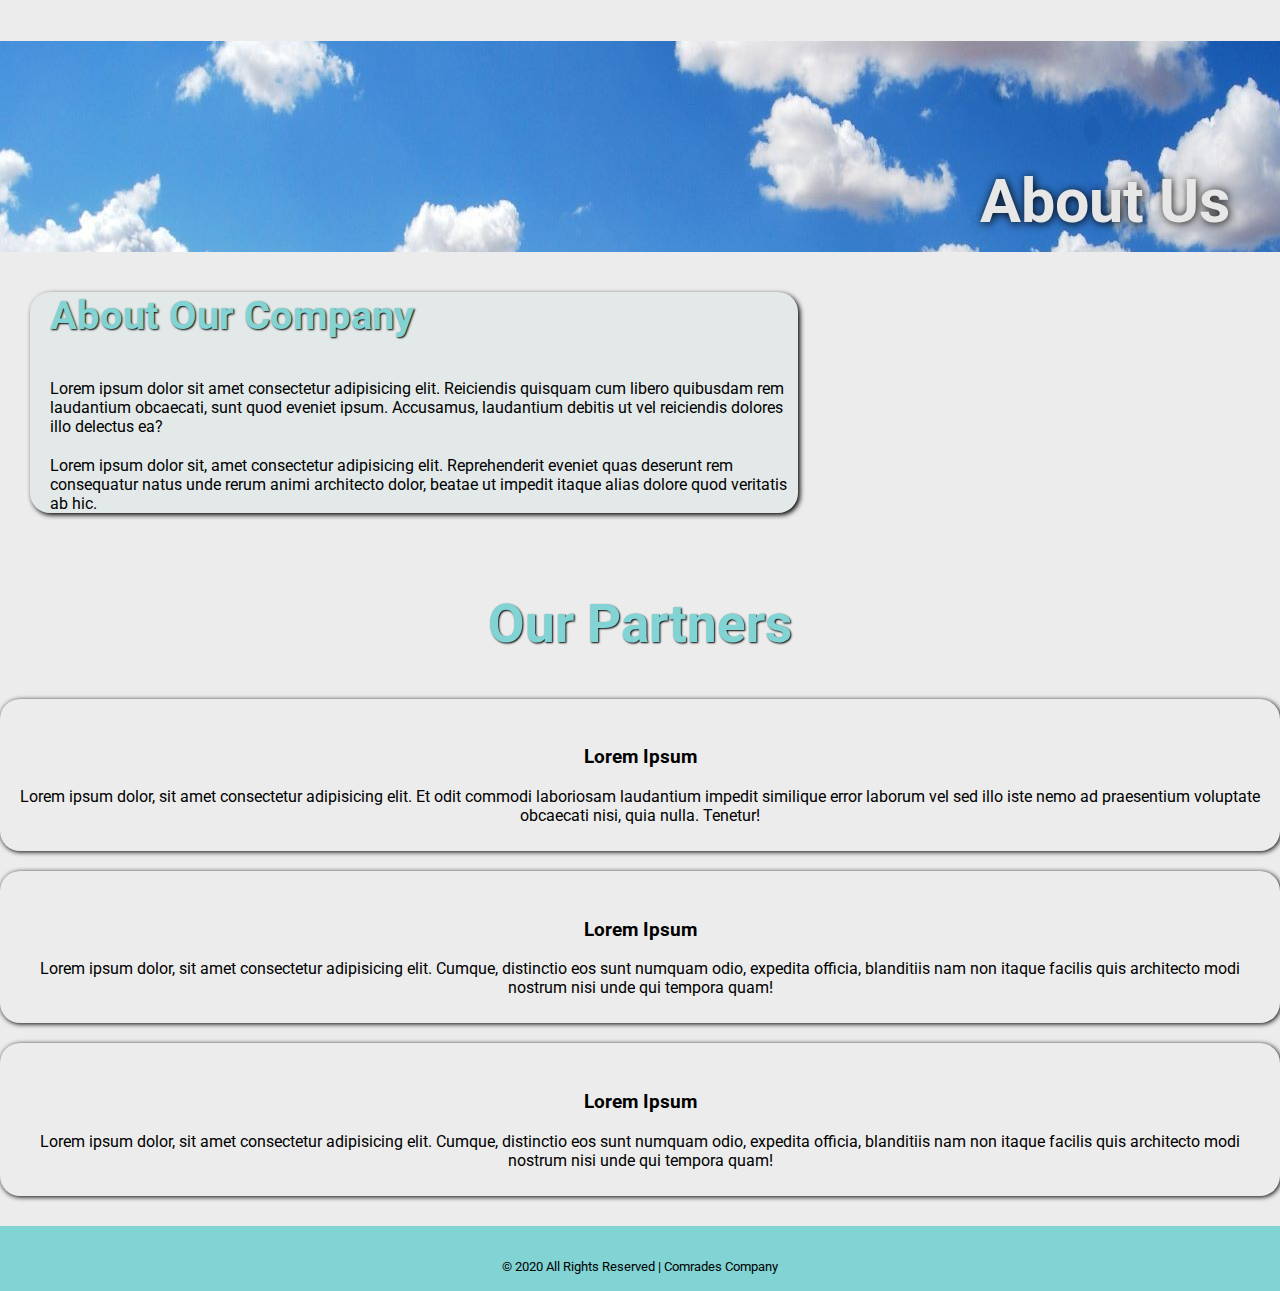
==== about-us.html @ fd8c654f "menambahkan bootstrap col pada our partner" ====
<!DOCTYPE html>
<html lang="en">
<head>
    <meta charset="UTF-8">
    <meta name="viewport" content="width=device-width, initial-scale=1.0">
    <link rel="stylesheet" href="css/style.css">
    <link rel="stylesheet" href="css/normalize.css">
    <link rel="stylesheet" href="css/all.min.css">
    <link rel="stylesheet" href="css/bootstrap.min.css">
    <link href="https://fonts.googleapis.com/css?family=Roboto&display=swap" rel="stylesheet">
    <title>About Us | Comrades.inc</title>
</head>
<body>
    <h1 id="about-h1">About Us</h1>
    <div class="header-about">
        <h3>About Our Company</h3>
        <p>Lorem ipsum dolor sit amet consectetur adipisicing elit. Reiciendis quisquam cum libero quibusdam rem laudantium obcaecati, sunt quod eveniet ipsum. Accusamus, laudantium debitis ut vel reiciendis dolores illo delectus ea?</p> 
        <p>Lorem ipsum dolor sit, amet consectetur adipisicing elit. Reprehenderit eveniet quas deserunt rem consequatur natus unde rerum animi architecto dolor, beatae ut impedit itaque alias dolore quod veritatis ab hic.</p>
    </div>

    <img src="img/background2.png" class="background-about" alt="">

    <div class="container partner-box">
        <h2>Our Partners</h2>
        <div class="row partner-row">
            <div class="col-lg-4 col-md-12 partner-col">
                <div class="partners">
                    <img src="img/company.jpg" alt="">
                    <h3>Lorem Ipsum</h3>
                    <p>Lorem ipsum dolor, sit amet consectetur adipisicing elit. Et odit commodi laboriosam laudantium impedit similique error laborum vel sed illo iste nemo ad praesentium voluptate obcaecati nisi, quia nulla. Tenetur!</p>
                </div>
            </div>
            <div class="col-lg-4 col-md-12 partner-col">
                <div class="partners">
                    <img src="img/company.jpg" alt="">
                    <h3>Lorem Ipsum</h3>
                    <p>Lorem ipsum dolor, sit amet consectetur adipisicing elit. Cumque, distinctio eos sunt numquam odio, expedita officia, blanditiis nam non itaque facilis quis architecto modi nostrum nisi unde qui tempora quam!</p>
                </div>
            </div>
            <div class="col-lg-4 col-md-12 partner-col">
                <div class="partners">
                    <img src="img/company.jpg" alt="">
                    <h3>Lorem Ipsum</h3>
                    <p>Lorem ipsum dolor, sit amet consectetur adipisicing elit. Cumque, distinctio eos sunt numquam odio, expedita officia, blanditiis nam non itaque facilis quis architecto modi nostrum nisi unde qui tempora quam!</p>
                </div>
            </div>
        </div>
    </div>
    <!-- <div class="wrap-partner">
        <h2>Our Partners</h2>
        <ul>
            <li>
                <img src="img/company.jpg" alt="">
                <h3>Lorem Ipsum</h3>
                <p>Lorem ipsum dolor, sit amet consectetur adipisicing elit. Et odit commodi laboriosam laudantium impedit similique error laborum vel sed illo iste nemo ad praesentium voluptate obcaecati nisi, quia nulla. Tenetur!</p>
            </li>

            <li>
                <img src="img/company.jpg" alt="">
                <h3>Lorem Ipsum</h3>
                <p>Lorem ipsum dolor, sit amet consectetur adipisicing elit. Cumque, distinctio eos sunt numquam odio, expedita officia, blanditiis nam non itaque facilis quis architecto modi nostrum nisi unde qui tempora quam!</p>
            </li>

            <li>
                <img src="img/company.jpg" alt="">
                <h3>Lorem Ipsum</h3>
                <p>Lorem ipsum dolor sit amet consectetur adipisicing elit. Suscipit id veritatis facilis, harum libero exercitationem sit veniam! Illo praesentium alias impedit consequuntur dolorum ipsum quis eaque quae fuga! Ea, minima.</p>
            </li>
        </ul>
    </div> -->

    <footer class="about-footer">
        <p>&copy; 2020 All Rights Reserved | Comrades Company </p> 
    </footer>

    <script src="js/all.min.js"></script>
    <script src="js/bootstrap.min.js"></script>
    <script src="js/jquery-3.4.1.slim.min.js"></script>
</body>
</html>
---- css/style.css ----
/* General */
body {
    font-family: 'Roboto' !important;
    background-color: #ececec !important;
}

/* Homepage */
.homepage-body {
    background-image: url(../img/sky-c.jpg);
}

.background img {
    max-width: 90%;
    max-height: 90%;
    position: absolute;
    right: 10px;
    top: 10%;
    opacity: 100%;
    z-index: -999;
}

.home-header {
    margin-top: 140px;
    margin-left: 40px;
}

.home-header #comp {
    font-size: 1.5em;
}

.home-header span {
    font-family: 'Trade Winds';
    font-size: 2.5em;
    color: #ffffff;
    text-shadow: 2px 2px 10px #000000;
}

.home-header h3 {
    margin-left: 50px;
    margin-top: -5px;
    font-style: italic;
    text-shadow: 1px 1px 2px #000000;
}

.judul {
    margin-top: 122px;
    margin-left: 50px;
    margin-bottom: 70px;
}

.judul h1 {
    font-size: 4em;
    font-family: 'Oswald';
    color: #81d3d4;
    text-shadow: 1px 1px 5px #000000;
}

.home-footer p {
    text-align: center;
    margin-top: 10px;
    font-size: 0.8em;
}

/* About Us */
.background-about {
    z-index: -99;
    top: 220px;
    left: 65%;
    position: absolute;
    max-width: 30%;
}

#about-h1,
.header-visi h1 {
    text-align: right;
    color: #e7e7e7;
    text-shadow: 1px 1px 10px #000000;
    box-sizing: border-box;
    padding-right: 50px;
    padding-top: 125px;
    font-size: 3.8em;
    font-weight: bold;
    margin-bottom: 30px;
    padding-bottom: 15px;
    background-image: url(../img/sky-c.jpg);
    background-position-y: -170px;
}

.header-about {
    box-shadow: 2px 2px 5px #000000;
    max-width: 60%;
    margin-left: 30px;
    border-radius: 20px;
    background: #81d3d415;
}

.header-about h3 {
    margin-left: 20px;
    font-size: 2.5em;
    text-shadow: 1px 1px 2px #000000;
    color: #81d3d4;
}

.header-about p {
    margin-left: 20px;
    margin-right: 10px;
    margin-bottom: 20px;
}

.wrap-judul {
    margin-right: 40px;
    margin-left: 50%;
    box-shadow: 2px 2px 10px #00000071;
    background-color: #ffffff57;
    border-radius: 10px;
    box-sizing: border-box;
    padding: 2px 10px;
}

#about-judul {
    font-size: 3em;
    color: #e7e7e7;
    text-shadow: 1px 1px 10px #00000081;
}

.partner-box {
    text-align: center;
    box-sizing: border-box;
    margin-top: 80px;
    margin-bottom: 30px;
}

.partner-box h2 {
    font-size: 3.3em;
    text-shadow: 1px 1px 2px #000000;
    color: #81d3d4;
    font-weight: bold;
}

.partner-box .partner-row .partners img {
    max-width: 200px;
    max-height: 200px;
    margin-bottom: 10px;
}

.partner-box .partner-row .partners {
    box-shadow: 1px 1px 5px #000000;
    padding: 10px;
    border-radius: 20px;
}

.partner-col {
    margin-bottom: 20px;
}
/* .wrap-partner {
    text-align: center;
    background-color: #ffffff;
    padding-top: 50px;
    padding-bottom: 20px;
    box-sizing: border-box;
    max-width: 98%;
    margin-left: 13px;
    box-shadow: 2px 2px 5px #000000;
}

.wrap-partner img {
    max-width: 200px;
    max-height: 200px;
}

.wrap-partner ul li {
    list-style: none;
    max-width: 30%;
    display: inline-block;
    margin: 30px 5px;
    box-shadow: 2px 2px 10px #000000;
    padding: 24px 5px 10px 5px;
    border-radius: 20px;
}

.wrap-partner ul li:hover {
    font-size: 1.1em;
    transition: all 0.3s;
}

.wrap-partner h2 {
    
    font-size: 3.3em;
    text-shadow: 1px 1px 2px #000000;
    color: #81d3d4;
    font-weight: bold;
} */

.about-footer,
.client-footer,
.svc-footer,
.visi-footer,
.contact-footer {
    text-align: center;
    padding-top: 20px;
    padding-bottom: 5px;
    background-color: #81d3d4;
    font-size: 0.8em;
}

/* Clients */
.header-client h1 {
    text-align: right;
    color: #e7e7e7;
    text-shadow: 1px 1px 10px #000000;
    box-sizing: border-box;
    padding-right: 50px;
    padding-top: 125px;
    font-size: 3.8em;
    font-weight: bold;
    margin-bottom: 30px;
    padding-bottom: 15px;
    background-image: url(../img/handshake-c.jpg);
    background-position-y: -170px;
}

.header-client h3 {
    margin-left: 20px;
    font-size: 2.5em;
    text-shadow: 1px 1px 2px #000000;
    color: #81d3d4;
}

.header-client p {
    margin-left: 20px;
    margin-right: 50%;
    margin-bottom: 40px;
}

.wrap-client {
    margin-bottom: 20px;
    margin-left: 50px;
}

.wrap-client ul li {
    display: inline-block;
    max-width: 30%;
    text-align: center;
    list-style: none;
    margin: 10px 5px;
    box-shadow: 2px 2px 10px #000000;
    border-radius: 20px;
    padding: 20px 5px;
}

.wrap-client ul li:hover {
    font-size: 1.1em;
    transition: all 0.3s;
}

/* Services */
.header-svc {
    text-align: right;
    color: #e7e7e7;
    text-shadow: 1px 1px 10px #000000;
    box-sizing: border-box;
    padding-right: 50px;
    padding-top: 125px;
    font-size: 3.8em;
    font-weight: bold;
    margin-bottom: 30px;
    padding-bottom: 15px;
    background-image: url(../img/sky-c.jpg);
    background-position-y: -170px;
}

.service {
    margin-top: 50px;
}

.service .row {
    margin-bottom: 30px;
    box-shadow: 2px 2px 10px #000000;
    border-radius: 20px;
    padding: 20px 0;
}

.service .image {
    text-align: center;
}

/* Visi & Misi */
.body-visi {
    background-color: #ffffff !important;
}

.visi-misi {
    text-align: center;
    box-shadow: 2px 2px 5px #000000;
}

.wrap-misi h3,
.wrap-visi h3 {
    margin-left: 20px;
    font-size: 3.5em;
    text-shadow: 1px 1px 2px #000000;
    color: #81d3d4;
}

.wrap-visi {
    text-align: center;
    border-radius: 20px;
    box-shadow: 2px 2px 10px #000000;
    max-width: 50%;
    margin-left: 25%;
    box-sizing: border-box;
    padding: 10px 30px 20px 0;
    margin-bottom: 50px;
}

.wrap-visi li {
    list-style: none;
    font-size: 1.5em;
}

.wrap-misi {
    text-align: left;
    margin-bottom: 0;
    padding: 30px 50px 50px 10px;
    background-color: #ececec;
}

.wrap-misi img {
    position: absolute;
    max-width: 48%;
    max-height: 48%;
    opacity: 40%;
    bottom: -220px;
    right: 100px;
}

.wrap-misi li {
    margin-right: 500px;
    margin-left: 50px;
}

/* Contact Us */
#header-contact {
    text-align: right;
    color: #e7e7e7;
    text-shadow: 1px 1px 10px #000000;
    box-sizing: border-box;
    padding-right: 50px;
    padding-top: 125px;
    font-size: 3.8em;
    font-weight: bold;
    margin-bottom: 30px;
    padding-bottom: 15px;
    background-image: url(../img/sky-c.jpg);
    background-position-y: -170px;
}

.contact {
    margin-top: 50px;
    margin-bottom: 20px;
}

.contact .form h3 {
    text-align: center;
    font-size: 2.5em;
    text-shadow: 1px 1px 2px #000000;
    color: #81d3d4;
}

.contact form {
    box-shadow: 2px 2px 10px #000000;
    padding: 20px 10px 30px 10px;
    border-radius: 20px;
    background-color: #ffffff6b;
}

.wrap-form {
    margin-left: 40px;
}

.wrap-form label {
    display: block;
    margin-bottom: 0;
    font-size: 1.2em;
}

.wrap-form input {
    margin-bottom: 15px;
    width: 70%;
    height: 2.5em;
    line-height: 2.5em;
    box-shadow: 1px 1px 2px #000000;
    border-radius: 5px;
}

.wrap-form input:focus {
    border-color: #81d3d4;
    transition: all 0.2s;
}

.contact form button {
    margin-left: 40px;
}

.contact_us a {
    text-decoration: none;
    display: inline-block;
    margin-left: 60px;
    margin-bottom: 10px;
    color: #000000;
}

.contact_us a:hover {
    text-decoration: none;
    color: #81d3d4;
    font-size: 1.1em;
    transition: all 0.2s;
}

.contact_us p {
    display: inline-block;
    margin-left: 5px;
}

.contact_us h3 {
    color: #81d3d4;
    text-shadow: 1px 1px 2px #000000;
    font-size: 2em;
    margin-left: 30px;
}

.contact_us {
    padding-top: 60px;
}
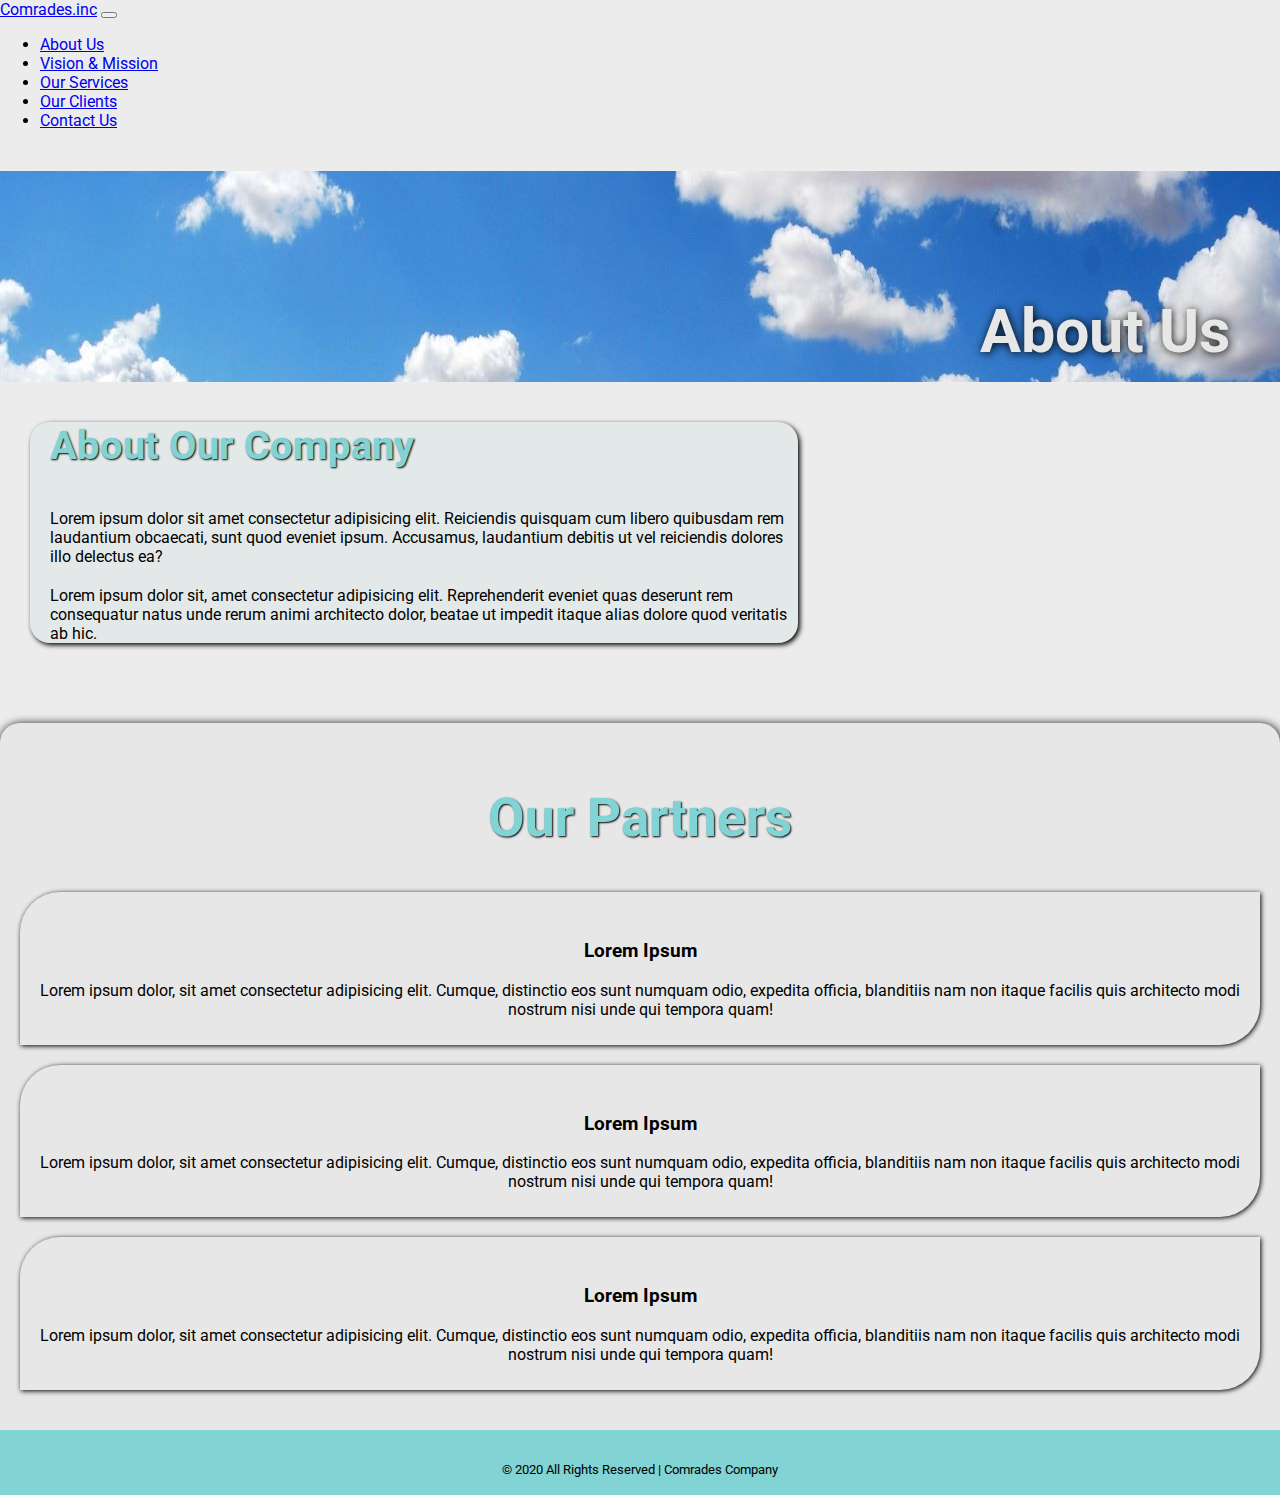
==== commit 3a7b1cc4: "menambahkan navbar" ====
--- a/about-us.html
+++ b/about-us.html
@@ -7,10 +7,42 @@
     <link rel="stylesheet" href="css/normalize.css">
     <link rel="stylesheet" href="css/all.min.css">
     <link rel="stylesheet" href="css/bootstrap.min.css">
+    <link rel="stylesheet" href="css/bootnavbar.css">
     <link href="https://fonts.googleapis.com/css?family=Roboto&display=swap" rel="stylesheet">
+    <link rel="stylesheet" href="https://cdnjs.cloudflare.com/ajax/libs/animate.css/3.7.0/animate.min.css">
     <title>About Us | Comrades.inc</title>
 </head>
 <body>
+    <nav class="navbar navbar-expand-lg navbar-light bg-light" id="main_navbar">
+        <a class="navbar-brand" href="home.html">Comrades.inc</a>
+        <button class="navbar-toggler" type="button" data-toggle="collapse" data-target="#navbarSupportedContent"
+            aria-controls="navbarSupportedContent" aria-expanded="false" aria-label="Toggle navigation">
+            <span class="navbar-toggler-icon"></span>
+        </button>
+      
+        <div class="collapse navbar-collapse" id="navbarSupportedContent">
+          <ul class="navbar-nav mr-auto">
+            <!-- <li class="nav-item active">
+              <a class="nav-link" href="home.html">About <span class="sr-only">(current)</span></a>
+            </li> -->
+            <li class="nav-item active">
+              <a class="nav-link" href="about-us.html">About Us</a>
+            </li>
+            <li class="nav-item">
+                <a class="nav-link" href="visi-misi.html">Vision & Mission</a>
+            </li>
+            <li class="nav-item">
+                <a class="nav-link" href="services.html">Our Services</a>
+            </li>
+            <li class="nav-item">
+                <a class="nav-link" href="client.html">Our Clients</a>
+            </li>
+            <li class="nav-item">
+                <a class="nav-link" href="contact.html">Contact Us</a>
+            </li>
+          </ul>
+        </div>
+    </nav>
     <h1 id="about-h1">About Us</h1>
     <div class="header-about">
         <h3>About Our Company</h3>
@@ -27,7 +59,7 @@
                 <div class="partners">
                     <img src="img/company.jpg" alt="">
                     <h3>Lorem Ipsum</h3>
-                    <p>Lorem ipsum dolor, sit amet consectetur adipisicing elit. Et odit commodi laboriosam laudantium impedit similique error laborum vel sed illo iste nemo ad praesentium voluptate obcaecati nisi, quia nulla. Tenetur!</p>
+                    <p>Lorem ipsum dolor, sit amet consectetur adipisicing elit. Cumque, distinctio eos sunt numquam odio, expedita officia, blanditiis nam non itaque facilis quis architecto modi nostrum nisi unde qui tempora quam!</p>
                 </div>
             </div>
             <div class="col-lg-4 col-md-12 partner-col">
@@ -46,28 +78,6 @@
             </div>
         </div>
     </div>
-    <!-- <div class="wrap-partner">
-        <h2>Our Partners</h2>
-        <ul>
-            <li>
-                <img src="img/company.jpg" alt="">
-                <h3>Lorem Ipsum</h3>
-                <p>Lorem ipsum dolor, sit amet consectetur adipisicing elit. Et odit commodi laboriosam laudantium impedit similique error laborum vel sed illo iste nemo ad praesentium voluptate obcaecati nisi, quia nulla. Tenetur!</p>
-            </li>
-
-            <li>
-                <img src="img/company.jpg" alt="">
-                <h3>Lorem Ipsum</h3>
-                <p>Lorem ipsum dolor, sit amet consectetur adipisicing elit. Cumque, distinctio eos sunt numquam odio, expedita officia, blanditiis nam non itaque facilis quis architecto modi nostrum nisi unde qui tempora quam!</p>
-            </li>
-
-            <li>
-                <img src="img/company.jpg" alt="">
-                <h3>Lorem Ipsum</h3>
-                <p>Lorem ipsum dolor sit amet consectetur adipisicing elit. Suscipit id veritatis facilis, harum libero exercitationem sit veniam! Illo praesentium alias impedit consequuntur dolorum ipsum quis eaque quae fuga! Ea, minima.</p>
-            </li>
-        </ul>
-    </div> -->
 
     <footer class="about-footer">
         <p>&copy; 2020 All Rights Reserved | Comrades Company </p> 
@@ -76,5 +86,6 @@
     <script src="js/all.min.js"></script>
     <script src="js/bootstrap.min.js"></script>
     <script src="js/jquery-3.4.1.slim.min.js"></script>
+    <script src="js/bootnavbar.js"></script>
 </body>
 </html>--- a/css/style.css
+++ b/css/style.css
@@ -127,7 +127,10 @@
     text-align: center;
     box-sizing: border-box;
     margin-top: 80px;
-    margin-bottom: 30px;
+    border-radius: 20px 20px 0 0;
+    background-color: #e7e7e7;
+    box-shadow: 1px 1px 10px #000000;
+    padding: 20px
 }
 
 .partner-box h2 {
@@ -146,50 +149,12 @@
 .partner-box .partner-row .partners {
     box-shadow: 1px 1px 5px #000000;
     padding: 10px;
-    border-radius: 20px;
+    border-radius: 40px 0 40px 0;
 }
 
 .partner-col {
     margin-bottom: 20px;
 }
-/* .wrap-partner {
-    text-align: center;
-    background-color: #ffffff;
-    padding-top: 50px;
-    padding-bottom: 20px;
-    box-sizing: border-box;
-    max-width: 98%;
-    margin-left: 13px;
-    box-shadow: 2px 2px 5px #000000;
-}
-
-.wrap-partner img {
-    max-width: 200px;
-    max-height: 200px;
-}
-
-.wrap-partner ul li {
-    list-style: none;
-    max-width: 30%;
-    display: inline-block;
-    margin: 30px 5px;
-    box-shadow: 2px 2px 10px #000000;
-    padding: 24px 5px 10px 5px;
-    border-radius: 20px;
-}
-
-.wrap-partner ul li:hover {
-    font-size: 1.1em;
-    transition: all 0.3s;
-}
-
-.wrap-partner h2 {
-    
-    font-size: 3.3em;
-    text-shadow: 1px 1px 2px #000000;
-    color: #81d3d4;
-    font-weight: bold;
-} */
 
 .about-footer,
 .client-footer,
@@ -232,25 +197,26 @@
     margin-bottom: 40px;
 }
 
-.wrap-client {
+.client-box {
+    text-align: center;
+    margin-top: 40px;
+    margin-bottom: 30px;
+}
+
+.client-box img {
+    max-width: 200px;
+    max-height: 200px;
+    margin-bottom: 10px;
+}
+
+.client-box .client-col {
     margin-bottom: 20px;
-    margin-left: 50px;
-}
-
-.wrap-client ul li {
-    display: inline-block;
-    max-width: 30%;
-    text-align: center;
-    list-style: none;
-    margin: 10px 5px;
-    box-shadow: 2px 2px 10px #000000;
-    border-radius: 20px;
-    padding: 20px 5px;
-}
-
-.wrap-client ul li:hover {
-    font-size: 1.1em;
-    transition: all 0.3s;
+}
+
+.client-box .clients {
+    box-shadow: 1px 1px 5px #000000;
+    border-radius: 40px 0 40px 0;
+    padding: 10px;
 }
 
 /* Services */
@@ -275,6 +241,8 @@
 
 .service .row {
     margin-bottom: 30px;
+    margin-right: 10px;
+    margin-left: 10px;
     box-shadow: 2px 2px 10px #000000;
     border-radius: 20px;
     padding: 20px 0;
@@ -282,6 +250,7 @@
 
 .service .image {
     text-align: center;
+    margin-bottom: 10px;
 }
 
 /* Visi & Misi */
--- a/css/bootnavbar.css
+++ b/css/bootnavbar.css
@@ -0,0 +1,35 @@
+.dropdown-menu {
+    margin-top: 0;
+}
+.dropdown-menu .dropdown-toggle::after {
+    vertical-align: middle;
+    border-left: 4px solid;
+    border-bottom: 4px solid transparent;
+    border-top: 4px solid transparent;
+}
+.dropdown-menu .dropdown .dropdown-menu {
+    left: 100%;
+    top: 0%;
+    margin:0 20px;
+    border-width: 0;
+}
+.dropdown-menu .dropdown .dropdown-menu.left {
+    right: 100%;
+    left: auto;
+}
+
+.dropdown-menu > li a:hover,
+.dropdown-menu > li.show {
+	background: #007bff;
+	color: white;
+}
+.dropdown-menu > li.show > a{
+	color: white;
+}
+
+@media (min-width: 768px) {
+    .dropdown-menu .dropdown .dropdown-menu {
+        margin:0;
+        border-width: 1px;
+    }
+}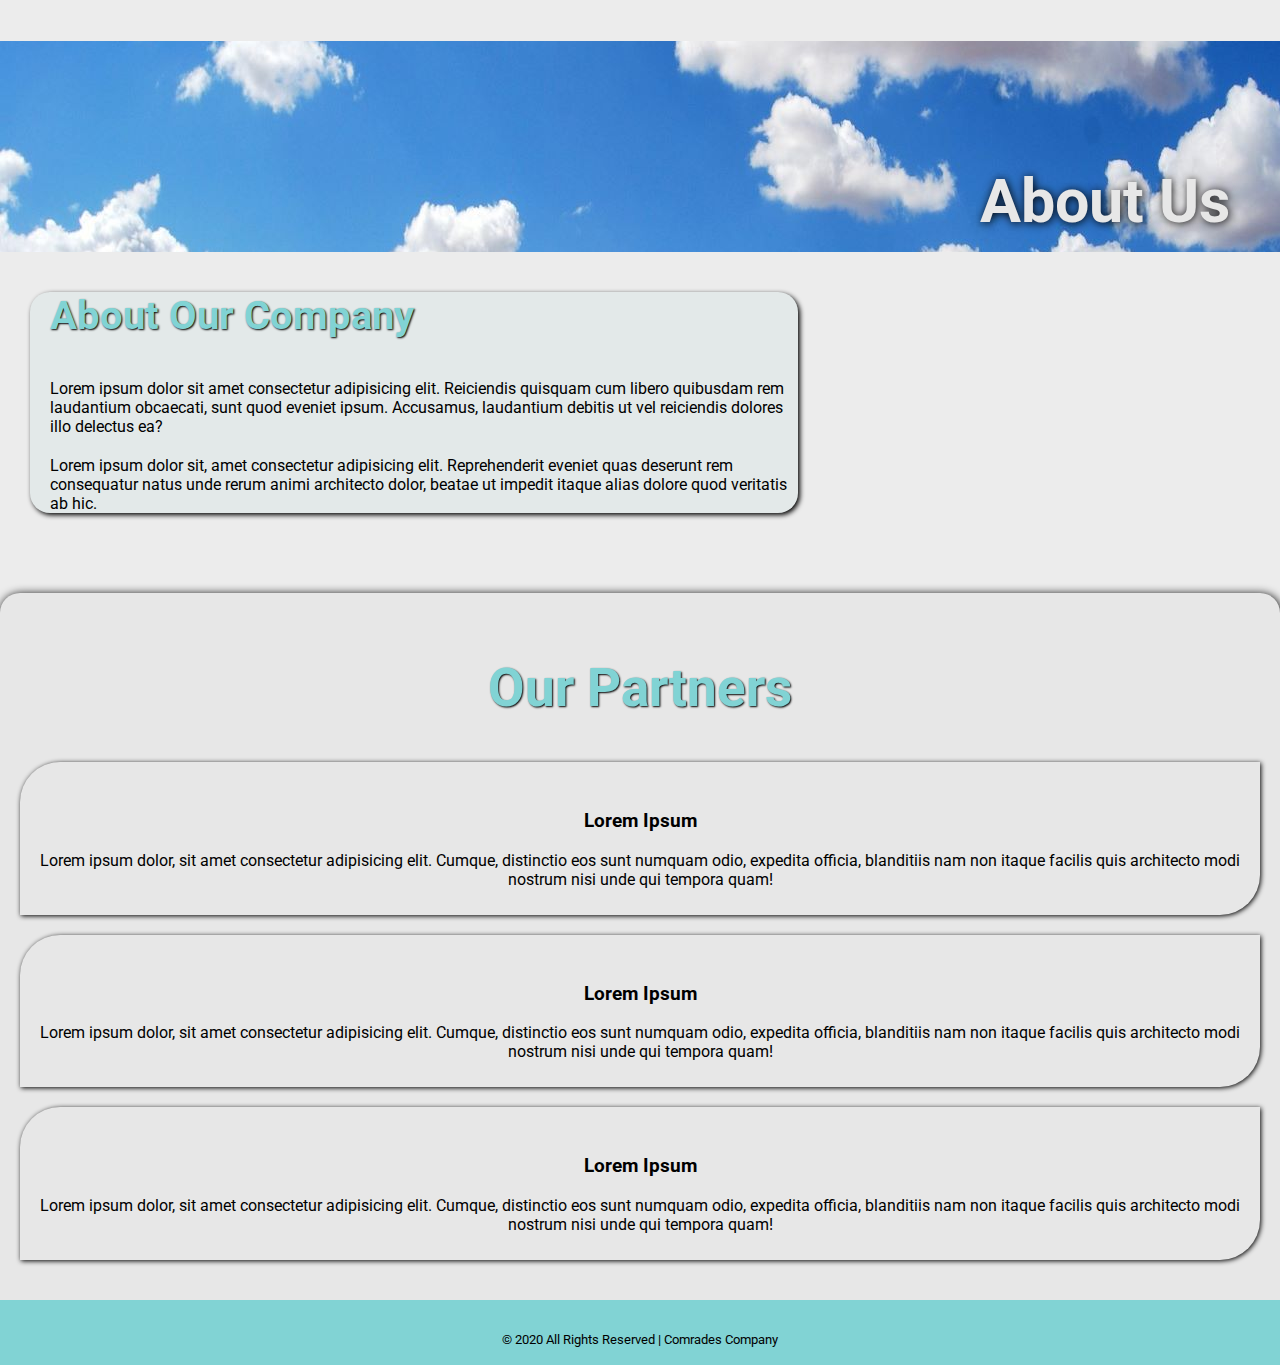
==== commit b03655be: "menghapus navbar" ====
--- a/about-us.html
+++ b/about-us.html
@@ -7,42 +7,10 @@
     <link rel="stylesheet" href="css/normalize.css">
     <link rel="stylesheet" href="css/all.min.css">
     <link rel="stylesheet" href="css/bootstrap.min.css">
-    <link rel="stylesheet" href="css/bootnavbar.css">
     <link href="https://fonts.googleapis.com/css?family=Roboto&display=swap" rel="stylesheet">
-    <link rel="stylesheet" href="https://cdnjs.cloudflare.com/ajax/libs/animate.css/3.7.0/animate.min.css">
     <title>About Us | Comrades.inc</title>
 </head>
 <body>
-    <nav class="navbar navbar-expand-lg navbar-light bg-light" id="main_navbar">
-        <a class="navbar-brand" href="home.html">Comrades.inc</a>
-        <button class="navbar-toggler" type="button" data-toggle="collapse" data-target="#navbarSupportedContent"
-            aria-controls="navbarSupportedContent" aria-expanded="false" aria-label="Toggle navigation">
-            <span class="navbar-toggler-icon"></span>
-        </button>
-      
-        <div class="collapse navbar-collapse" id="navbarSupportedContent">
-          <ul class="navbar-nav mr-auto">
-            <!-- <li class="nav-item active">
-              <a class="nav-link" href="home.html">About <span class="sr-only">(current)</span></a>
-            </li> -->
-            <li class="nav-item active">
-              <a class="nav-link" href="about-us.html">About Us</a>
-            </li>
-            <li class="nav-item">
-                <a class="nav-link" href="visi-misi.html">Vision & Mission</a>
-            </li>
-            <li class="nav-item">
-                <a class="nav-link" href="services.html">Our Services</a>
-            </li>
-            <li class="nav-item">
-                <a class="nav-link" href="client.html">Our Clients</a>
-            </li>
-            <li class="nav-item">
-                <a class="nav-link" href="contact.html">Contact Us</a>
-            </li>
-          </ul>
-        </div>
-    </nav>
     <h1 id="about-h1">About Us</h1>
     <div class="header-about">
         <h3>About Our Company</h3>
@@ -86,6 +54,5 @@
     <script src="js/all.min.js"></script>
     <script src="js/bootstrap.min.js"></script>
     <script src="js/jquery-3.4.1.slim.min.js"></script>
-    <script src="js/bootnavbar.js"></script>
 </body>
 </html>--- a/css/style.css
+++ b/css/style.css
@@ -2,6 +2,12 @@
 body {
     font-family: 'Roboto' !important;
     background-color: #ececec !important;
+}
+
+/* Navbar */
+#main_navbar {
+    box-shadow: 1px 1px 5px #000000;
+    background-color: blue;
 }
 
 /* Homepage */
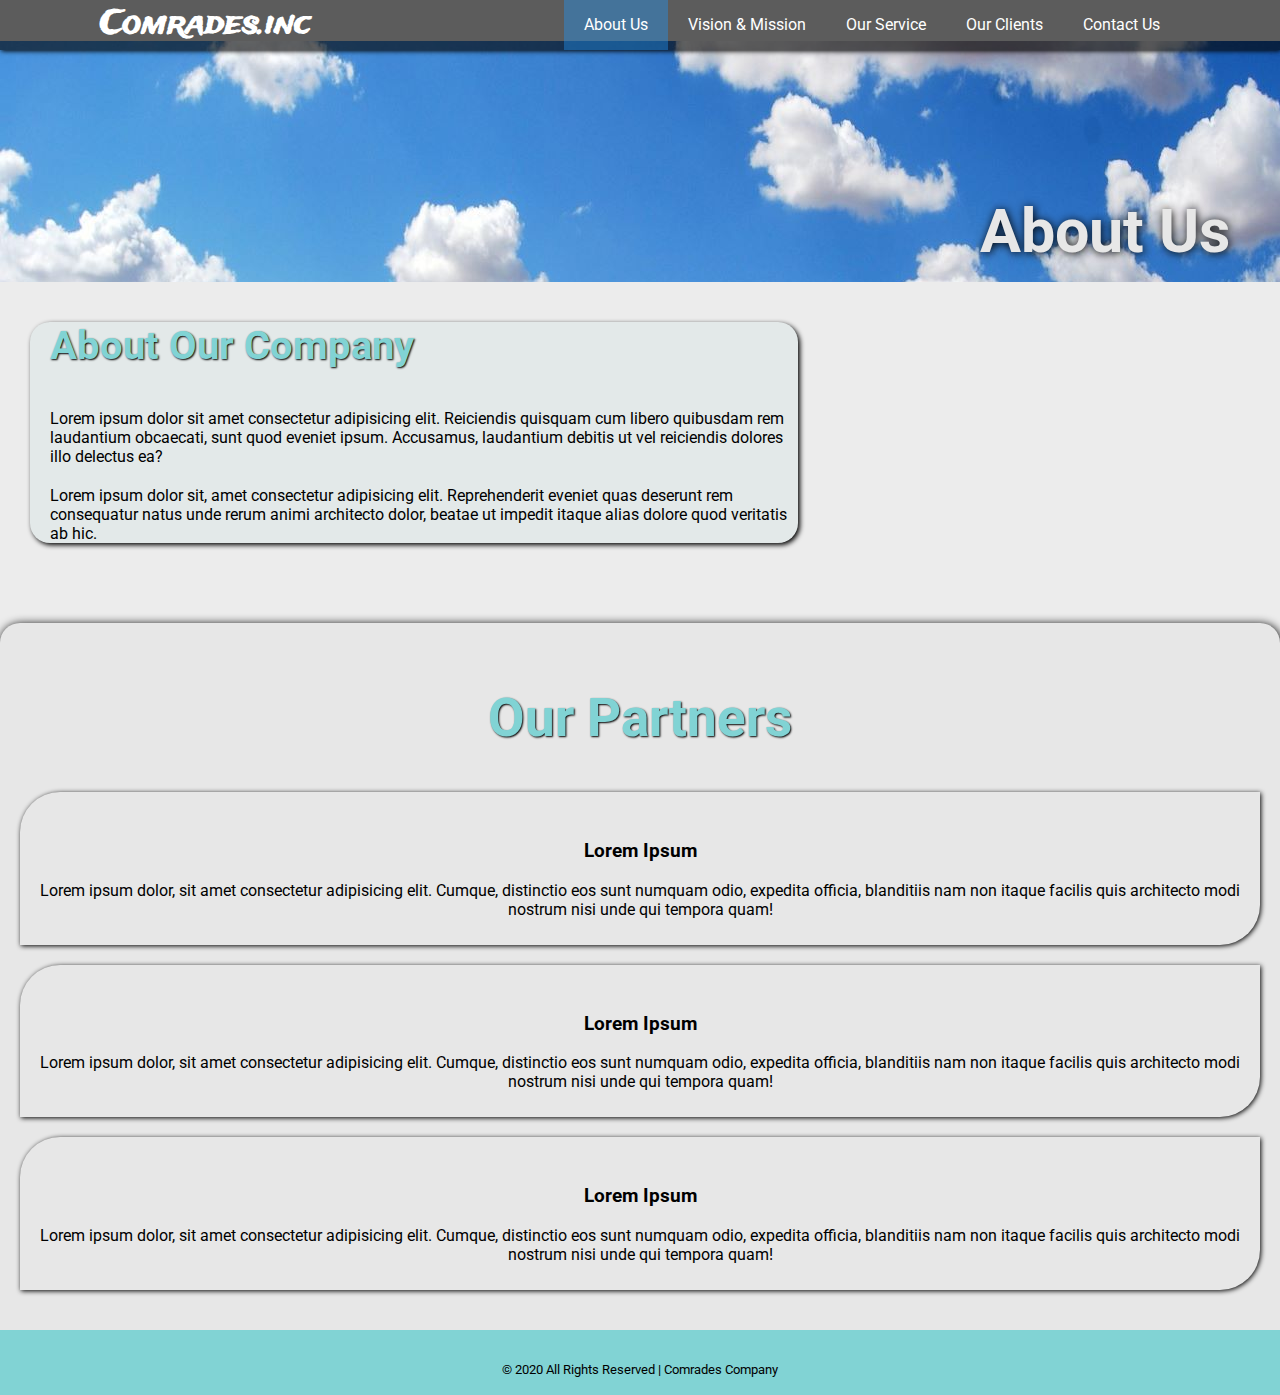
==== commit c542fc3d: "styling navbar desktop screen" ====
--- a/about-us.html
+++ b/about-us.html
@@ -3,56 +3,74 @@
 <head>
     <meta charset="UTF-8">
     <meta name="viewport" content="width=device-width, initial-scale=1.0">
+    <link rel="stylesheet" href="css/main_style.css">
     <link rel="stylesheet" href="css/style.css">
     <link rel="stylesheet" href="css/normalize.css">
     <link rel="stylesheet" href="css/all.min.css">
     <link rel="stylesheet" href="css/bootstrap.min.css">
-    <link href="https://fonts.googleapis.com/css?family=Roboto&display=swap" rel="stylesheet">
+    <link href="https://fonts.googleapis.com/css?family=Oswald|Oxanium|Roboto|Trade+Winds&display=swap"
+    rel="stylesheet">
     <title>About Us | Comrades.inc</title>
 </head>
 <body>
-    <h1 id="about-h1">About Us</h1>
-    <div class="header-about">
-        <h3>About Our Company</h3>
-        <p>Lorem ipsum dolor sit amet consectetur adipisicing elit. Reiciendis quisquam cum libero quibusdam rem laudantium obcaecati, sunt quod eveniet ipsum. Accusamus, laudantium debitis ut vel reiciendis dolores illo delectus ea?</p> 
-        <p>Lorem ipsum dolor sit, amet consectetur adipisicing elit. Reprehenderit eveniet quas deserunt rem consequatur natus unde rerum animi architecto dolor, beatae ut impedit itaque alias dolore quod veritatis ab hic.</p>
-    </div>
+    <div class="wrap-about">
+        <header class="navbar">
+            <a href="home.html" class="logo">Comrades.inc</a>
+            <nav>
+            <ul>
+                <li><a href="about-us.html" class="active">About Us</a></li>
+                <li><a href="visi-misi.html">Vision & Mission</a></li>
+                <li><a href="services.html">Our Service</a></li>
+                <li><a href="client.html">Our Clients</a></li>
+                <li><a href="contact.html">Contact Us</a></li>
+            </ul>
+            </nav>
+        </header>
 
-    <img src="img/background2.png" class="background-about" alt="">
+        <h1 id="about-h1">About Us</h1>
+        <div class="header-about">
+            <h3>About Our Company</h3>
+            <p>Lorem ipsum dolor sit amet consectetur adipisicing elit. Reiciendis quisquam cum libero quibusdam rem laudantium obcaecati, sunt quod eveniet ipsum. Accusamus, laudantium debitis ut vel reiciendis dolores illo delectus ea?</p> 
+            <p>Lorem ipsum dolor sit, amet consectetur adipisicing elit. Reprehenderit eveniet quas deserunt rem consequatur natus unde rerum animi architecto dolor, beatae ut impedit itaque alias dolore quod veritatis ab hic.</p>
+        </div>
 
-    <div class="container partner-box">
-        <h2>Our Partners</h2>
-        <div class="row partner-row">
-            <div class="col-lg-4 col-md-12 partner-col">
-                <div class="partners">
-                    <img src="img/company.jpg" alt="">
-                    <h3>Lorem Ipsum</h3>
-                    <p>Lorem ipsum dolor, sit amet consectetur adipisicing elit. Cumque, distinctio eos sunt numquam odio, expedita officia, blanditiis nam non itaque facilis quis architecto modi nostrum nisi unde qui tempora quam!</p>
+        <img src="img/background2.png" class="background-about" alt="">
+
+        <div class="container partner-box">
+            <h2>Our Partners</h2>
+            <div class="row partner-row">
+                <div class="col-lg-4 col-md-12 partner-col">
+                    <div class="partners">
+                        <img src="img/company.jpg" alt="">
+                        <h3>Lorem Ipsum</h3>
+                        <p>Lorem ipsum dolor, sit amet consectetur adipisicing elit. Cumque, distinctio eos sunt numquam odio, expedita officia, blanditiis nam non itaque facilis quis architecto modi nostrum nisi unde qui tempora quam!</p>
+                    </div>
                 </div>
-            </div>
-            <div class="col-lg-4 col-md-12 partner-col">
-                <div class="partners">
-                    <img src="img/company.jpg" alt="">
-                    <h3>Lorem Ipsum</h3>
-                    <p>Lorem ipsum dolor, sit amet consectetur adipisicing elit. Cumque, distinctio eos sunt numquam odio, expedita officia, blanditiis nam non itaque facilis quis architecto modi nostrum nisi unde qui tempora quam!</p>
+                <div class="col-lg-4 col-md-12 partner-col">
+                    <div class="partners">
+                        <img src="img/company.jpg" alt="">
+                        <h3>Lorem Ipsum</h3>
+                        <p>Lorem ipsum dolor, sit amet consectetur adipisicing elit. Cumque, distinctio eos sunt numquam odio, expedita officia, blanditiis nam non itaque facilis quis architecto modi nostrum nisi unde qui tempora quam!</p>
+                    </div>
                 </div>
-            </div>
-            <div class="col-lg-4 col-md-12 partner-col">
-                <div class="partners">
-                    <img src="img/company.jpg" alt="">
-                    <h3>Lorem Ipsum</h3>
-                    <p>Lorem ipsum dolor, sit amet consectetur adipisicing elit. Cumque, distinctio eos sunt numquam odio, expedita officia, blanditiis nam non itaque facilis quis architecto modi nostrum nisi unde qui tempora quam!</p>
+                <div class="col-lg-4 col-md-12 partner-col">
+                    <div class="partners">
+                        <img src="img/company.jpg" alt="">
+                        <h3>Lorem Ipsum</h3>
+                        <p>Lorem ipsum dolor, sit amet consectetur adipisicing elit. Cumque, distinctio eos sunt numquam odio, expedita officia, blanditiis nam non itaque facilis quis architecto modi nostrum nisi unde qui tempora quam!</p>
+                    </div>
                 </div>
             </div>
         </div>
+
+        <footer class="about-footer">
+            <p>&copy; 2020 All Rights Reserved | Comrades Company </p> 
+        </footer>
     </div>
-
-    <footer class="about-footer">
-        <p>&copy; 2020 All Rights Reserved | Comrades Company </p> 
-    </footer>
 
     <script src="js/all.min.js"></script>
     <script src="js/bootstrap.min.js"></script>
     <script src="js/jquery-3.4.1.slim.min.js"></script>
+    <script src="js/theme.js"></script>
 </body>
 </html>--- a/css/main_style.css
+++ b/css/main_style.css
@@ -0,0 +1,424 @@
+/* General */
+body {
+    font-family: 'Roboto' !important;
+    background-color: #ececec !important;
+}
+
+/* Navbar */
+.navbar {
+    background-color:#0000009c;
+    position: absolute !important;
+    box-shadow: 1px 1px 5px #000000;
+}
+.logo {
+    text-decoration: none;
+    font-size: 2em !important;
+    font-family: 'Trade Winds';
+}
+
+.logo:hover {
+    text-decoration: none;
+}
+
+header nav ul li a:hover, header nav ul li a.active {
+	color: #FFF;
+	background: #2195f369 !important;
+}
+/* Homepage */
+.homepage-body {
+    background-image: url(../img/sky-c.jpg);
+    margin-top: 0;
+}
+
+.background img {
+    max-width: 90%;
+    max-height: 90%;
+    position: absolute;
+    right: 10px;
+    top: 10%;
+    opacity: 100%;
+    z-index: -999;
+}
+
+.home-header {
+    margin-top: 140px;
+    margin-left: 40px;
+}
+
+.home-header #comp {
+    font-size: 1.5em;
+}
+
+.home-header span {
+    font-family: 'Trade Winds';
+    font-size: 2.5em;
+    color: #ffffff;
+    text-shadow: 2px 2px 10px #000000;
+}
+
+.home-header h3 {
+    margin-left: 50px;
+    margin-top: -5px;
+    font-style: italic;
+    text-shadow: 1px 1px 2px #000000;
+}
+
+.judul {
+    margin-top: 122px;
+    margin-left: 50px;
+    margin-bottom: 70px;
+}
+
+.judul h1 {
+    font-size: 4em;
+    font-family: 'Oswald';
+    color: #81d3d4;
+    text-shadow: 1px 1px 5px #000000;
+}
+
+.home-footer p {
+    text-align: center;
+    margin-top: 10px;
+    font-size: 0.8em;
+}
+
+/* About Us */
+.background-about {
+    z-index: -99;
+    top: 220px;
+    left: 65%;
+    position: absolute;
+    max-width: 30%;
+}
+
+#about-h1,
+.header-visi h1 {
+    text-align: right;
+    color: #e7e7e7;
+    text-shadow: 1px 1px 10px #000000;
+    box-sizing: border-box;
+    padding-right: 50px;
+    padding-top: 155px;
+    font-size: 3.8em;
+    font-weight: bold;
+    margin-bottom: 30px;
+    padding-bottom: 15px;
+    background-image: url(../img/sky-c.jpg);
+    background-position-y: -170px;
+}
+
+.header-about {
+    box-shadow: 2px 2px 5px #000000;
+    max-width: 60%;
+    margin-left: 30px;
+    border-radius: 20px;
+    background: #81d3d415;
+}
+
+.header-about h3 {
+    margin-left: 20px;
+    font-size: 2.5em;
+    text-shadow: 1px 1px 2px #000000;
+    color: #81d3d4;
+}
+
+.header-about p {
+    margin-left: 20px;
+    margin-right: 10px;
+    margin-bottom: 20px;
+}
+
+.wrap-judul {
+    margin-right: 40px;
+    margin-left: 50%;
+    box-shadow: 2px 2px 10px #00000071;
+    background-color: #ffffff57;
+    border-radius: 10px;
+    box-sizing: border-box;
+    padding: 2px 10px;
+}
+
+#about-judul {
+    font-size: 3em;
+    color: #e7e7e7;
+    text-shadow: 1px 1px 10px #00000081;
+}
+
+.partner-box {
+    text-align: center;
+    box-sizing: border-box;
+    margin-top: 80px;
+    border-radius: 20px 20px 0 0;
+    background-color: #e7e7e7;
+    box-shadow: 1px 1px 10px #000000;
+    padding: 20px
+}
+
+.partner-box h2 {
+    font-size: 3.3em;
+    text-shadow: 1px 1px 2px #000000;
+    color: #81d3d4;
+    font-weight: bold;
+}
+
+.partner-box .partner-row .partners img {
+    max-width: 200px;
+    max-height: 200px;
+    margin-bottom: 10px;
+}
+
+.partner-box .partner-row .partners {
+    box-shadow: 1px 1px 5px #000000;
+    padding: 10px;
+    border-radius: 40px 0 40px 0;
+}
+
+.partner-col {
+    margin-bottom: 20px;
+}
+
+.about-footer,
+.client-footer,
+.svc-footer,
+.visi-footer,
+.contact-footer {
+    text-align: center;
+    padding-top: 20px;
+    padding-bottom: 5px;
+    background-color: #81d3d4;
+    font-size: 0.8em;
+}
+
+/* Clients */
+.header-client h1 {
+    text-align: right;
+    color: #e7e7e7;
+    text-shadow: 1px 1px 10px #000000;
+    box-sizing: border-box;
+    padding-right: 50px;
+    padding-top: 155px;
+    font-size: 3.8em;
+    font-weight: bold;
+    margin-bottom: 30px;
+    padding-bottom: 15px;
+    background-image: url(../img/handshake-c.jpg);
+    background-position-y: -170px;
+}
+
+.header-client h3 {
+    margin-left: 20px;
+    font-size: 2.5em;
+    text-shadow: 1px 1px 2px #000000;
+    color: #81d3d4;
+}
+
+.header-client p {
+    margin-left: 20px;
+    margin-right: 50%;
+    margin-bottom: 40px;
+}
+
+.client-box {
+    text-align: center;
+    margin-top: 40px;
+    margin-bottom: 30px;
+}
+
+.client-box img {
+    max-width: 200px;
+    max-height: 200px;
+    margin-bottom: 10px;
+}
+
+.client-box .client-col {
+    margin-bottom: 20px;
+}
+
+.client-box .clients {
+    box-shadow: 1px 1px 5px #000000;
+    border-radius: 40px 0 40px 0;
+    padding: 10px;
+}
+
+/* Services */
+.header-svc {
+    text-align: right;
+    color: #e7e7e7;
+    text-shadow: 1px 1px 10px #000000;
+    box-sizing: border-box;
+    padding-right: 50px;
+    padding-top: 155px;
+    font-size: 3.8em;
+    font-weight: bold;
+    margin-bottom: 30px;
+    padding-bottom: 15px;
+    background-image: url(../img/sky-c.jpg);
+    background-position-y: -170px;
+}
+
+.service {
+    margin-top: 50px;
+}
+
+.service .row {
+    margin-bottom: 30px;
+    margin-right: 10px;
+    margin-left: 10px;
+    box-shadow: 2px 2px 10px #000000;
+    border-radius: 20px;
+    padding: 20px 0;
+}
+
+.service .image {
+    text-align: center;
+    margin-bottom: 10px;
+}
+
+/* Visi & Misi */
+.body-visi {
+    background-color: #ffffff !important;
+}
+
+.visi-misi {
+    text-align: center;
+    box-shadow: 2px 2px 5px #000000;
+}
+
+.wrap-misi h3,
+.wrap-visi h3 {
+    margin-left: 20px;
+    font-size: 3.5em;
+    text-shadow: 1px 1px 2px #000000;
+    color: #81d3d4;
+}
+
+.wrap-visi {
+    text-align: center;
+    border-radius: 20px;
+    box-shadow: 2px 2px 10px #000000;
+    max-width: 50%;
+    margin-left: 25%;
+    box-sizing: border-box;
+    padding: 10px 30px 20px 0;
+    margin-bottom: 50px;
+}
+
+.wrap-visi li {
+    list-style: none;
+    font-size: 1.5em;
+}
+
+.wrap-misi {
+    text-align: left;
+    margin-bottom: 0;
+    padding: 30px 50px 50px 10px;
+    background-color: #ececec;
+}
+
+.wrap-misi img {
+    position: absolute;
+    max-width: 48%;
+    max-height: 48%;
+    opacity: 40%;
+    bottom: -220px;
+    right: 100px;
+}
+
+.wrap-misi li {
+    margin-right: 500px;
+    margin-left: 50px;
+}
+
+/* Contact Us */
+#header-contact {
+    text-align: right;
+    color: #e7e7e7;
+    text-shadow: 1px 1px 10px #000000;
+    box-sizing: border-box;
+    padding-right: 50px;
+    padding-top: 155px;
+    font-size: 3.8em;
+    font-weight: bold;
+    margin-bottom: 30px;
+    padding-bottom: 15px;
+    background-image: url(../img/sky-c.jpg);
+    background-position-y: -170px;
+}
+
+.contact {
+    margin-top: 50px;
+    margin-bottom: 20px;
+}
+
+.contact .form h3 {
+    text-align: center;
+    font-size: 2.5em;
+    text-shadow: 1px 1px 2px #000000;
+    color: #81d3d4;
+}
+
+.contact form {
+    box-shadow: 2px 2px 10px #000000;
+    padding: 20px 10px 30px 10px;
+    border-radius: 20px;
+    background-color: #ffffff6b;
+}
+
+.wrap-form {
+    margin-left: 40px;
+}
+
+.wrap-form label {
+    display: block;
+    margin-bottom: 0;
+    font-size: 1.2em;
+}
+
+.wrap-form input {
+    margin-bottom: 15px;
+    width: 70%;
+    height: 2.5em;
+    line-height: 2.5em;
+    box-shadow: 1px 1px 2px #000000;
+    border-radius: 5px;
+}
+
+.wrap-form input:focus {
+    border-color: #81d3d4;
+    transition: all 0.2s;
+}
+
+.contact form button {
+    margin-left: 40px;
+}
+
+.contact_us a {
+    text-decoration: none;
+    display: inline-block;
+    margin-left: 60px;
+    margin-bottom: 10px;
+    color: #000000;
+}
+
+.contact_us a:hover {
+    text-decoration: none;
+    color: #81d3d4;
+    font-size: 1.1em;
+    transition: all 0.2s;
+}
+
+.contact_us p {
+    display: inline-block;
+    margin-left: 5px;
+}
+
+.contact_us h3 {
+    color: #81d3d4;
+    text-shadow: 1px 1px 2px #000000;
+    font-size: 2em;
+    margin-left: 30px;
+}
+
+.contact_us {
+    padding-top: 60px;
+}--- a/css/style.css
+++ b/css/style.css
@@ -1,409 +1,144 @@
-/* General */
 body {
-    font-family: 'Roboto' !important;
-    background-color: #ececec !important;
+	margin: 0;
+	padding: 0;
+	font-family: 'Roboto Condensed';
+	background: #C1C1C1;
 }
 
-/* Navbar */
-#main_navbar {
-    box-shadow: 1px 1px 5px #000000;
-    background-color: blue;
+/* Header */
+header {
+	position: absolute;
+	top: 0;
+	left: 0;
+	padding: 0 100px;
+	background: #262626;
+	width: 100%;
+	box-sizing: border-box;
 }
 
-/* Homepage */
-.homepage-body {
-    background-image: url(../img/sky-c.jpg);
+/* LOGO */
+header .logo {
+	color: #FFF;
+	height: 50px;
+	line-height: 50px;
+	font-size: 24px;
+	float: left;
+	font-weight: bold;
 }
 
-.background img {
-    max-width: 90%;
-    max-height: 90%;
-    position: absolute;
-    right: 10px;
-    top: 10%;
-    opacity: 100%;
-    z-index: -999;
+/* Dropdown Nav */
+header nav {
+	float: right;
 }
 
-.home-header {
-    margin-top: 140px;
-    margin-left: 40px;
+/* UL */
+header nav ul {
+	margin: 0;
+	padding: 0;
+	display: flex;
 }
 
-.home-header #comp {
-    font-size: 1.5em;
+/* Nav Items */
+header nav ul li {
+	list-style: none;
+	position: relative;
 }
 
-.home-header span {
-    font-family: 'Trade Winds';
-    font-size: 2.5em;
-    color: #ffffff;
-    text-shadow: 2px 2px 10px #000000;
+/* Sub-menu */
+header nav ul li.sub-menu:before {
+	content: '\f0d7';
+	font-family: fontAwesome;
+	position: absolute;
+	line-height: 50px;
+	color: #FFF;
+	right: 5px;
+	cursor: pointer;
 }
 
-.home-header h3 {
-    margin-left: 50px;
-    margin-top: -5px;
-    font-style: italic;
-    text-shadow: 1px 1px 2px #000000;
+header nav ul li.active.sub-menu:before {
+	content: '\f0d8';
 }
 
-.judul {
-    margin-top: 122px;
-    margin-left: 50px;
-    margin-bottom: 70px;
+header nav ul li ul {
+	position: absolute;
+	left: 0;
+	background: #333;
+	display: none;
 }
 
-.judul h1 {
-    font-size: 4em;
-    font-family: 'Oswald';
-    color: #81d3d4;
-    text-shadow: 1px 1px 5px #000000;
+header nav ul li.active ul {
+	display: block;
 }
 
-.home-footer p {
-    text-align: center;
-    margin-top: 10px;
-    font-size: 0.8em;
+header nav ul li ul li {
+	display: block;
+	width: 200px;
 }
 
-/* About Us */
-.background-about {
-    z-index: -99;
-    top: 220px;
-    left: 65%;
-    position: absolute;
-    max-width: 30%;
+header nav ul li a {
+	height: 50px;
+	line-height: 50px;
+	padding: 0 20px;
+	color: #FFF;
+	text-decoration: none;
+    display: block;
+    cursor: pointer;
 }
 
-#about-h1,
-.header-visi h1 {
-    text-align: right;
-    color: #e7e7e7;
-    text-shadow: 1px 1px 10px #000000;
-    box-sizing: border-box;
-    padding-right: 50px;
-    padding-top: 125px;
-    font-size: 3.8em;
-    font-weight: bold;
-    margin-bottom: 30px;
-    padding-bottom: 15px;
-    background-image: url(../img/sky-c.jpg);
-    background-position-y: -170px;
+header nav ul li a:hover, header nav ul li a.active {
+	color: #FFF;
+	background: #2196f3;
 }
 
-.header-about {
-    box-shadow: 2px 2px 5px #000000;
-    max-width: 60%;
-    margin-left: 30px;
-    border-radius: 20px;
-    background: #81d3d415;
+/* Toggle Button */
+.menu-toggle {
+	color: #FFF;
+	float: right;
+	line-height: 50px;
+	font-size: 24px;
+	cursor: pointer;
+	display: none;
 }
 
-.header-about h3 {
-    margin-left: 20px;
-    font-size: 2.5em;
-    text-shadow: 1px 1px 2px #000000;
-    color: #81d3d4;
+/* Media Queries */
+@media (max-width: 991px) {
+	header {
+		padding: 0 20px;
+	}
+
+	.menu-toggle {
+		display: block;
+	}
+
+	header nav {
+		position: absolute;
+		width: 100%;
+		height: calc(100vh - 50px);
+		background: #333;
+		top: 50px;
+		left: -100%;
+		transition: 0.5s;
+	}
+
+	header nav.active {
+		left: 0;
+	}
+
+	header nav ul {
+		display: block;
+		text-align: center;
+	}
+
+	header nav ul li a {
+		border-bottom: 1px solid rgba(0,0,0,.2);
+	}
+
+	header nav ul li.active ul {
+		position: relative;
+		background: #003e6f;
+	}
+
+	header nav ul li ul li {
+		width: 100%;
+	}
 }
-
-.header-about p {
-    margin-left: 20px;
-    margin-right: 10px;
-    margin-bottom: 20px;
-}
-
-.wrap-judul {
-    margin-right: 40px;
-    margin-left: 50%;
-    box-shadow: 2px 2px 10px #00000071;
-    background-color: #ffffff57;
-    border-radius: 10px;
-    box-sizing: border-box;
-    padding: 2px 10px;
-}
-
-#about-judul {
-    font-size: 3em;
-    color: #e7e7e7;
-    text-shadow: 1px 1px 10px #00000081;
-}
-
-.partner-box {
-    text-align: center;
-    box-sizing: border-box;
-    margin-top: 80px;
-    border-radius: 20px 20px 0 0;
-    background-color: #e7e7e7;
-    box-shadow: 1px 1px 10px #000000;
-    padding: 20px
-}
-
-.partner-box h2 {
-    font-size: 3.3em;
-    text-shadow: 1px 1px 2px #000000;
-    color: #81d3d4;
-    font-weight: bold;
-}
-
-.partner-box .partner-row .partners img {
-    max-width: 200px;
-    max-height: 200px;
-    margin-bottom: 10px;
-}
-
-.partner-box .partner-row .partners {
-    box-shadow: 1px 1px 5px #000000;
-    padding: 10px;
-    border-radius: 40px 0 40px 0;
-}
-
-.partner-col {
-    margin-bottom: 20px;
-}
-
-.about-footer,
-.client-footer,
-.svc-footer,
-.visi-footer,
-.contact-footer {
-    text-align: center;
-    padding-top: 20px;
-    padding-bottom: 5px;
-    background-color: #81d3d4;
-    font-size: 0.8em;
-}
-
-/* Clients */
-.header-client h1 {
-    text-align: right;
-    color: #e7e7e7;
-    text-shadow: 1px 1px 10px #000000;
-    box-sizing: border-box;
-    padding-right: 50px;
-    padding-top: 125px;
-    font-size: 3.8em;
-    font-weight: bold;
-    margin-bottom: 30px;
-    padding-bottom: 15px;
-    background-image: url(../img/handshake-c.jpg);
-    background-position-y: -170px;
-}
-
-.header-client h3 {
-    margin-left: 20px;
-    font-size: 2.5em;
-    text-shadow: 1px 1px 2px #000000;
-    color: #81d3d4;
-}
-
-.header-client p {
-    margin-left: 20px;
-    margin-right: 50%;
-    margin-bottom: 40px;
-}
-
-.client-box {
-    text-align: center;
-    margin-top: 40px;
-    margin-bottom: 30px;
-}
-
-.client-box img {
-    max-width: 200px;
-    max-height: 200px;
-    margin-bottom: 10px;
-}
-
-.client-box .client-col {
-    margin-bottom: 20px;
-}
-
-.client-box .clients {
-    box-shadow: 1px 1px 5px #000000;
-    border-radius: 40px 0 40px 0;
-    padding: 10px;
-}
-
-/* Services */
-.header-svc {
-    text-align: right;
-    color: #e7e7e7;
-    text-shadow: 1px 1px 10px #000000;
-    box-sizing: border-box;
-    padding-right: 50px;
-    padding-top: 125px;
-    font-size: 3.8em;
-    font-weight: bold;
-    margin-bottom: 30px;
-    padding-bottom: 15px;
-    background-image: url(../img/sky-c.jpg);
-    background-position-y: -170px;
-}
-
-.service {
-    margin-top: 50px;
-}
-
-.service .row {
-    margin-bottom: 30px;
-    margin-right: 10px;
-    margin-left: 10px;
-    box-shadow: 2px 2px 10px #000000;
-    border-radius: 20px;
-    padding: 20px 0;
-}
-
-.service .image {
-    text-align: center;
-    margin-bottom: 10px;
-}
-
-/* Visi & Misi */
-.body-visi {
-    background-color: #ffffff !important;
-}
-
-.visi-misi {
-    text-align: center;
-    box-shadow: 2px 2px 5px #000000;
-}
-
-.wrap-misi h3,
-.wrap-visi h3 {
-    margin-left: 20px;
-    font-size: 3.5em;
-    text-shadow: 1px 1px 2px #000000;
-    color: #81d3d4;
-}
-
-.wrap-visi {
-    text-align: center;
-    border-radius: 20px;
-    box-shadow: 2px 2px 10px #000000;
-    max-width: 50%;
-    margin-left: 25%;
-    box-sizing: border-box;
-    padding: 10px 30px 20px 0;
-    margin-bottom: 50px;
-}
-
-.wrap-visi li {
-    list-style: none;
-    font-size: 1.5em;
-}
-
-.wrap-misi {
-    text-align: left;
-    margin-bottom: 0;
-    padding: 30px 50px 50px 10px;
-    background-color: #ececec;
-}
-
-.wrap-misi img {
-    position: absolute;
-    max-width: 48%;
-    max-height: 48%;
-    opacity: 40%;
-    bottom: -220px;
-    right: 100px;
-}
-
-.wrap-misi li {
-    margin-right: 500px;
-    margin-left: 50px;
-}
-
-/* Contact Us */
-#header-contact {
-    text-align: right;
-    color: #e7e7e7;
-    text-shadow: 1px 1px 10px #000000;
-    box-sizing: border-box;
-    padding-right: 50px;
-    padding-top: 125px;
-    font-size: 3.8em;
-    font-weight: bold;
-    margin-bottom: 30px;
-    padding-bottom: 15px;
-    background-image: url(../img/sky-c.jpg);
-    background-position-y: -170px;
-}
-
-.contact {
-    margin-top: 50px;
-    margin-bottom: 20px;
-}
-
-.contact .form h3 {
-    text-align: center;
-    font-size: 2.5em;
-    text-shadow: 1px 1px 2px #000000;
-    color: #81d3d4;
-}
-
-.contact form {
-    box-shadow: 2px 2px 10px #000000;
-    padding: 20px 10px 30px 10px;
-    border-radius: 20px;
-    background-color: #ffffff6b;
-}
-
-.wrap-form {
-    margin-left: 40px;
-}
-
-.wrap-form label {
-    display: block;
-    margin-bottom: 0;
-    font-size: 1.2em;
-}
-
-.wrap-form input {
-    margin-bottom: 15px;
-    width: 70%;
-    height: 2.5em;
-    line-height: 2.5em;
-    box-shadow: 1px 1px 2px #000000;
-    border-radius: 5px;
-}
-
-.wrap-form input:focus {
-    border-color: #81d3d4;
-    transition: all 0.2s;
-}
-
-.contact form button {
-    margin-left: 40px;
-}
-
-.contact_us a {
-    text-decoration: none;
-    display: inline-block;
-    margin-left: 60px;
-    margin-bottom: 10px;
-    color: #000000;
-}
-
-.contact_us a:hover {
-    text-decoration: none;
-    color: #81d3d4;
-    font-size: 1.1em;
-    transition: all 0.2s;
-}
-
-.contact_us p {
-    display: inline-block;
-    margin-left: 5px;
-}
-
-.contact_us h3 {
-    color: #81d3d4;
-    text-shadow: 1px 1px 2px #000000;
-    font-size: 2em;
-    margin-left: 30px;
-}
-
-.contact_us {
-    padding-top: 60px;
-}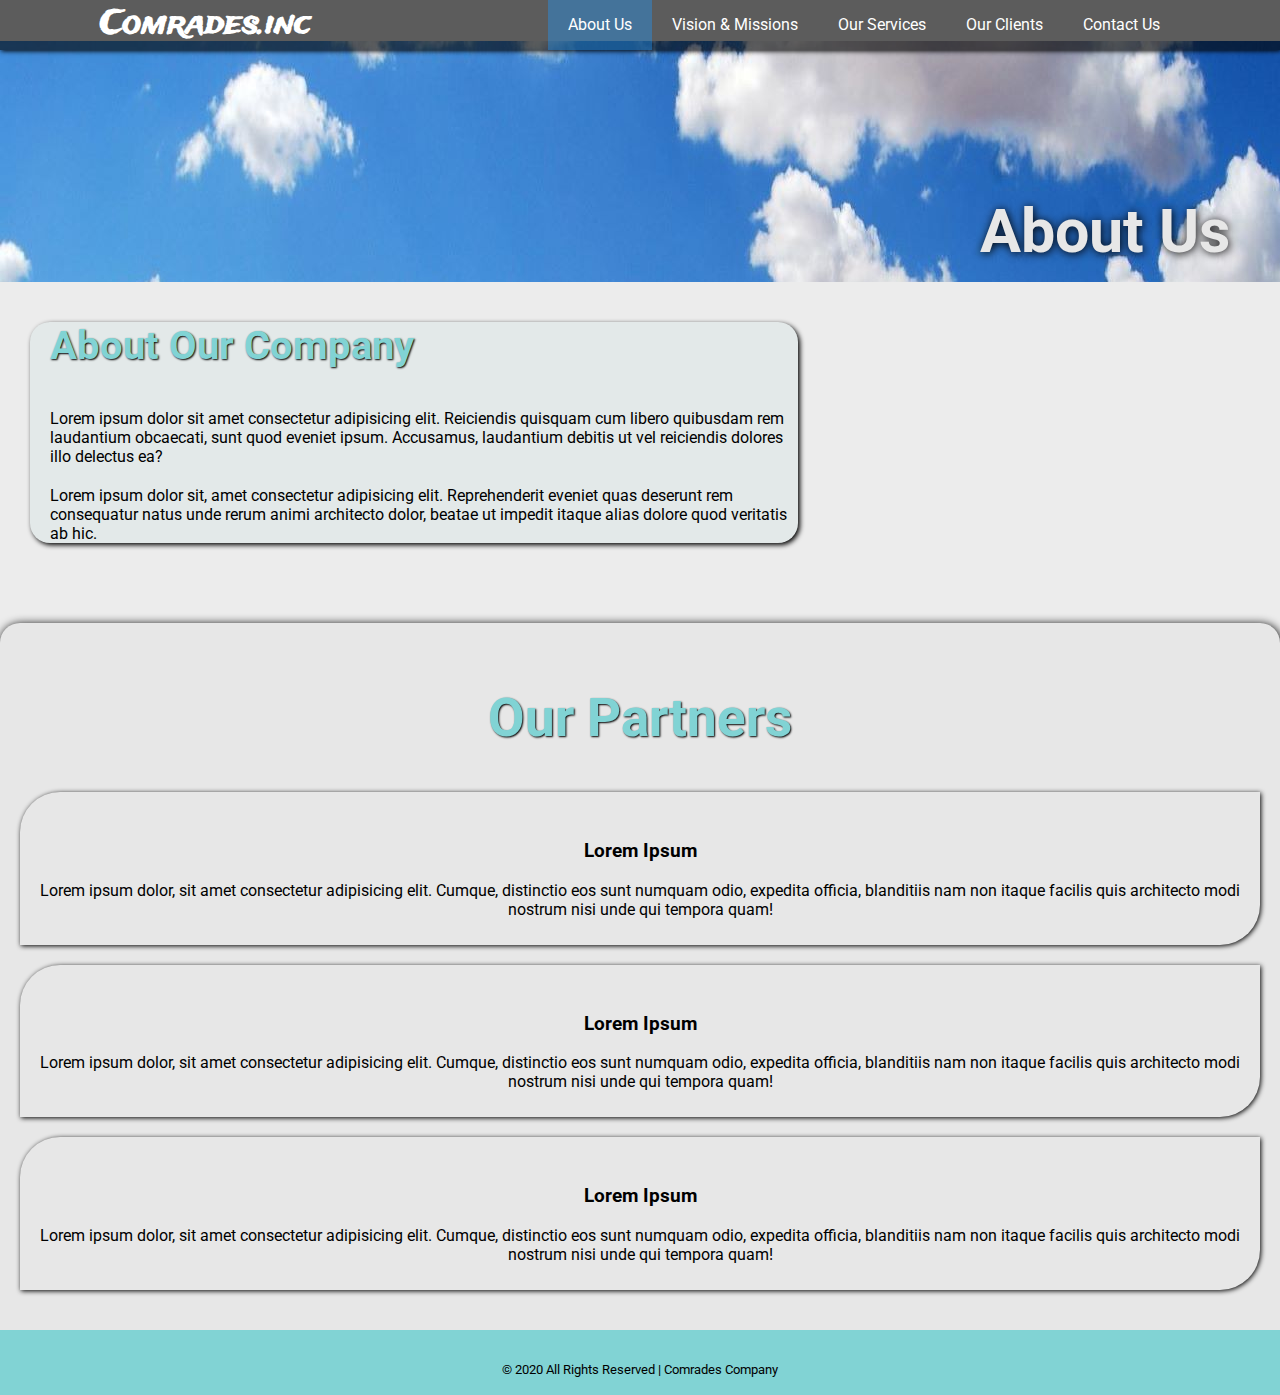
==== commit 17b20553: "mengganti position side navbar menjadi fixed, memperbaiki teks pada navbar" ====
--- a/about-us.html
+++ b/about-us.html
@@ -19,12 +19,15 @@
             <nav>
             <ul>
                 <li><a href="about-us.html" class="active">About Us</a></li>
-                <li><a href="visi-misi.html">Vision & Mission</a></li>
-                <li><a href="services.html">Our Service</a></li>
+                <li><a href="visi-misi.html">Vision & Missions</a></li>
+                <li><a href="services.html">Our Services</a></li>
                 <li><a href="client.html">Our Clients</a></li>
                 <li><a href="contact.html">Contact Us</a></li>
             </ul>
             </nav>
+            <div class="menu-toggle">
+                <i class="fa fa-bars" aria-hidden="true"></i>
+            </div>
         </header>
 
         <h1 id="about-h1">About Us</h1>
--- a/css/style.css
+++ b/css/style.css
@@ -11,7 +11,7 @@
 	top: 0;
 	left: 0;
 	padding: 0 100px;
-	background: #262626;
+	background: #26262667;
 	width: 100%;
 	box-sizing: border-box;
 }
@@ -62,7 +62,7 @@
 header nav ul li ul {
 	position: absolute;
 	left: 0;
-	background: #333;
+	background: rgba(51, 51, 51, 0.63);
 	display: none;
 }
 
@@ -111,13 +111,14 @@
 	}
 
 	header nav {
-		position: absolute;
-		width: 100%;
-		height: calc(100vh - 50px);
-		background: #333;
-		top: 50px;
+		position: fixed;
+		width: 70%;
+        height: calc(147vh - 50px);
+		background: #333333f8;
+		top: 0px;
 		left: -100%;
-		transition: 0.5s;
+        transition: 0.5s;
+        z-index: 999;
 	}
 
 	header nav.active {
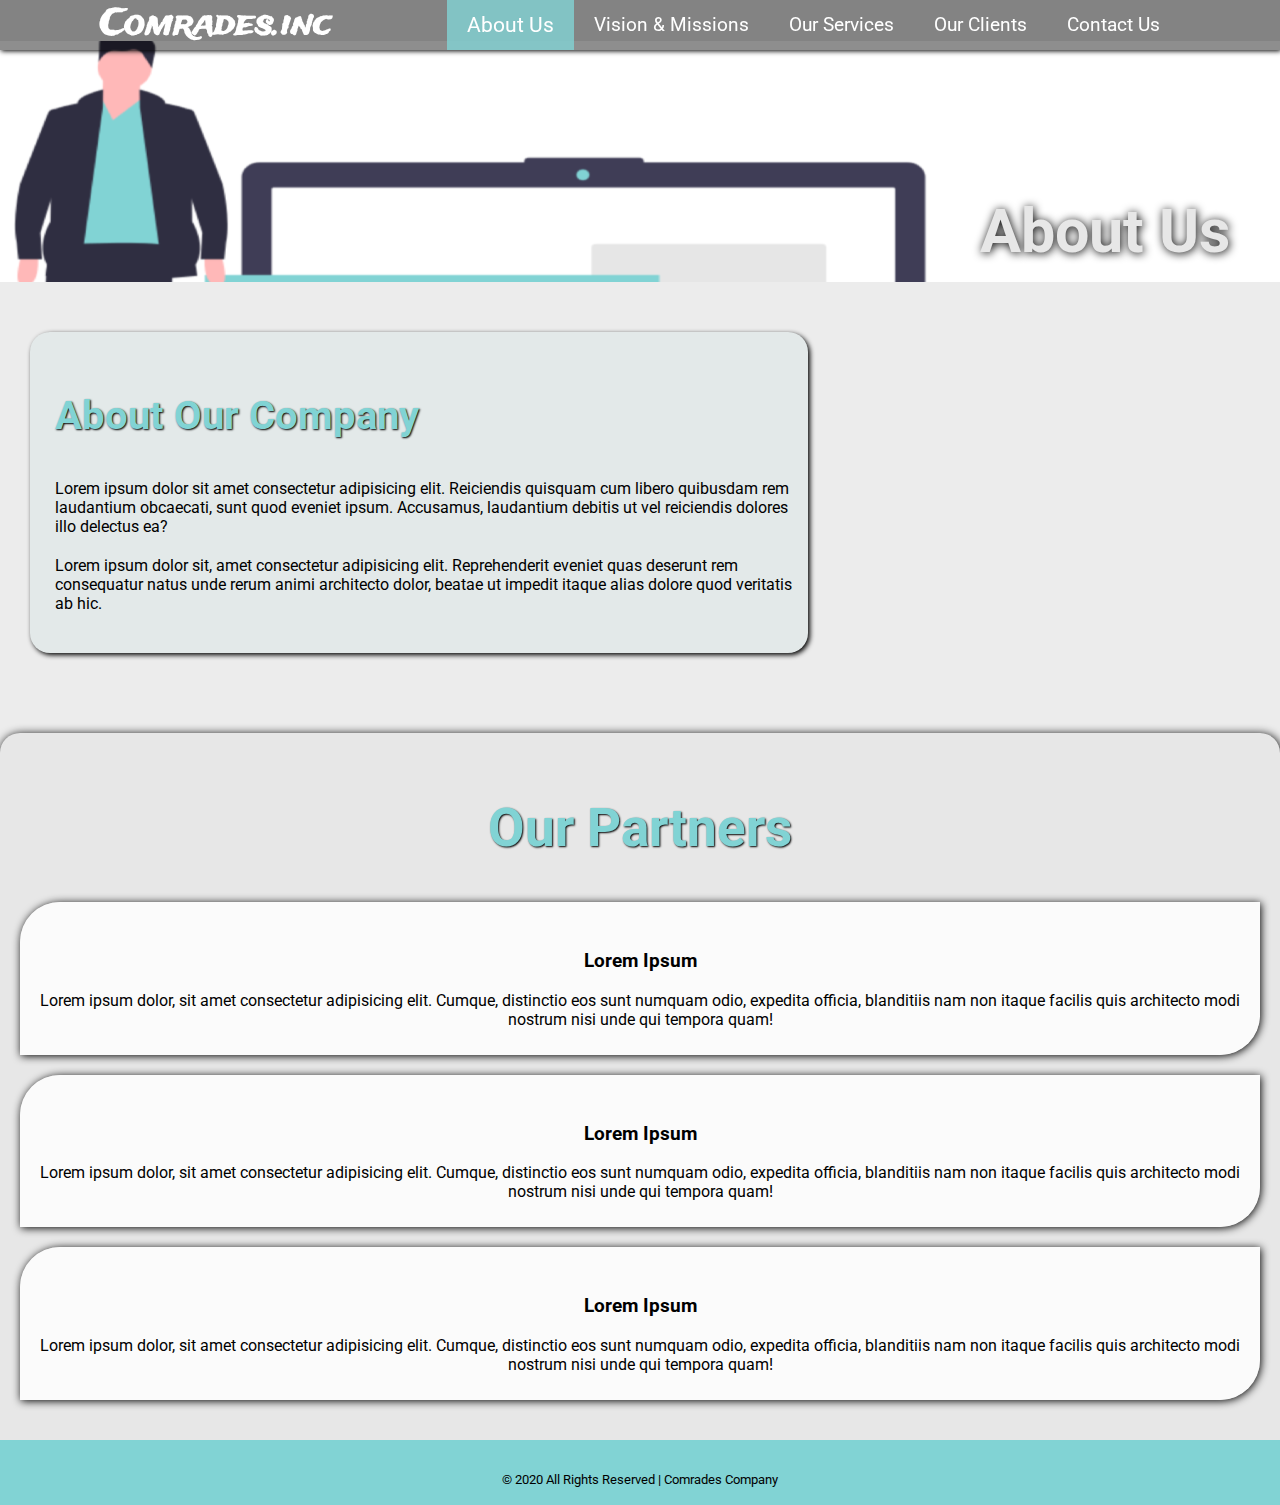
==== commit 4d9f9421: "responsive homepage, responsive about us" ====
--- a/about-us.html
+++ b/about-us.html
@@ -1,5 +1,6 @@
 <!DOCTYPE html>
 <html lang="en">
+
 <head>
     <meta charset="UTF-8">
     <meta name="viewport" content="width=device-width, initial-scale=1.0">
@@ -9,65 +10,79 @@
     <link rel="stylesheet" href="css/all.min.css">
     <link rel="stylesheet" href="css/bootstrap.min.css">
     <link href="https://fonts.googleapis.com/css?family=Oswald|Oxanium|Roboto|Trade+Winds&display=swap"
-    rel="stylesheet">
+        rel="stylesheet">
     <title>About Us | Comrades.inc</title>
 </head>
+
 <body>
     <div class="wrap-about">
         <header class="navbar">
             <a href="home.html" class="logo">Comrades.inc</a>
             <nav>
-            <ul>
-                <li><a href="about-us.html" class="active">About Us</a></li>
-                <li><a href="visi-misi.html">Vision & Missions</a></li>
-                <li><a href="services.html">Our Services</a></li>
-                <li><a href="client.html">Our Clients</a></li>
-                <li><a href="contact.html">Contact Us</a></li>
-            </ul>
+                <ul>
+                    <li><a href="about-us.html" class="active">About Us</a></li>
+                    <li><a href="visi-misi.html">Vision & Missions</a></li>
+                    <li><a href="services.html">Our Services</a></li>
+                    <li><a href="client.html">Our Clients</a></li>
+                    <li><a href="contact.html">Contact Us</a></li>
+                </ul>
             </nav>
             <div class="menu-toggle">
                 <i class="fa fa-bars" aria-hidden="true"></i>
             </div>
         </header>
 
-        <h1 id="about-h1">About Us</h1>
-        <div class="header-about">
-            <h3>About Our Company</h3>
-            <p>Lorem ipsum dolor sit amet consectetur adipisicing elit. Reiciendis quisquam cum libero quibusdam rem laudantium obcaecati, sunt quod eveniet ipsum. Accusamus, laudantium debitis ut vel reiciendis dolores illo delectus ea?</p> 
-            <p>Lorem ipsum dolor sit, amet consectetur adipisicing elit. Reprehenderit eveniet quas deserunt rem consequatur natus unde rerum animi architecto dolor, beatae ut impedit itaque alias dolore quod veritatis ab hic.</p>
-        </div>
+        <div class="wrap-section-aboutUs">
+            <h1 id="about-h1">About Us</h1>
+            <div class="header-about">
+                <h3>About Our Company</h3>
+                <p>Lorem ipsum dolor sit amet consectetur adipisicing elit. Reiciendis quisquam cum libero quibusdam rem
+                    laudantium obcaecati, sunt quod eveniet ipsum. Accusamus, laudantium debitis ut vel reiciendis
+                    dolores illo delectus ea?</p>
+                <p>Lorem ipsum dolor sit, amet consectetur adipisicing elit. Reprehenderit eveniet quas deserunt rem
+                    consequatur natus unde rerum animi architecto dolor, beatae ut impedit itaque alias dolore quod
+                    veritatis ab hic.</p>
+            </div>
 
-        <img src="img/background2.png" class="background-about" alt="">
+            <img src="img/background2.png" class="background-about" alt="">
 
-        <div class="container partner-box">
-            <h2>Our Partners</h2>
-            <div class="row partner-row">
-                <div class="col-lg-4 col-md-12 partner-col">
-                    <div class="partners">
-                        <img src="img/company.jpg" alt="">
-                        <h3>Lorem Ipsum</h3>
-                        <p>Lorem ipsum dolor, sit amet consectetur adipisicing elit. Cumque, distinctio eos sunt numquam odio, expedita officia, blanditiis nam non itaque facilis quis architecto modi nostrum nisi unde qui tempora quam!</p>
+            <div class="container partner-box">
+                <h2>Our Partners</h2>
+                <div class="row partner-row">
+                    <div class="col-lg-4 col-md-12 partner-col">
+                        <div class="partners">
+                            <img src="img/company.jpg" alt="">
+                            <h3>Lorem Ipsum</h3>
+                            <p>Lorem ipsum dolor, sit amet consectetur adipisicing elit. Cumque, distinctio eos sunt
+                                numquam odio, expedita officia, blanditiis nam non itaque facilis quis architecto modi
+                                nostrum nisi unde qui tempora quam!</p>
+                        </div>
                     </div>
-                </div>
-                <div class="col-lg-4 col-md-12 partner-col">
-                    <div class="partners">
-                        <img src="img/company.jpg" alt="">
-                        <h3>Lorem Ipsum</h3>
-                        <p>Lorem ipsum dolor, sit amet consectetur adipisicing elit. Cumque, distinctio eos sunt numquam odio, expedita officia, blanditiis nam non itaque facilis quis architecto modi nostrum nisi unde qui tempora quam!</p>
+                    <div class="col-lg-4 col-md-12 partner-col">
+                        <div class="partners">
+                            <img src="img/company.jpg" alt="">
+                            <h3>Lorem Ipsum</h3>
+                            <p>Lorem ipsum dolor, sit amet consectetur adipisicing elit. Cumque, distinctio eos sunt
+                                numquam odio, expedita officia, blanditiis nam non itaque facilis quis architecto modi
+                                nostrum nisi unde qui tempora quam!</p>
+                        </div>
                     </div>
-                </div>
-                <div class="col-lg-4 col-md-12 partner-col">
-                    <div class="partners">
-                        <img src="img/company.jpg" alt="">
-                        <h3>Lorem Ipsum</h3>
-                        <p>Lorem ipsum dolor, sit amet consectetur adipisicing elit. Cumque, distinctio eos sunt numquam odio, expedita officia, blanditiis nam non itaque facilis quis architecto modi nostrum nisi unde qui tempora quam!</p>
+                    <div class="col-lg-4 col-md-12 partner-col">
+                        <div class="partners">
+                            <img src="img/company.jpg" alt="">
+                            <h3>Lorem Ipsum</h3>
+                            <p>Lorem ipsum dolor, sit amet consectetur adipisicing elit. Cumque, distinctio eos sunt
+                                numquam odio, expedita officia, blanditiis nam non itaque facilis quis architecto modi
+                                nostrum nisi unde qui tempora quam!</p>
+                        </div>
                     </div>
                 </div>
             </div>
         </div>
+    </div>
 
         <footer class="about-footer">
-            <p>&copy; 2020 All Rights Reserved | Comrades Company </p> 
+            <p>&copy; 2020 All Rights Reserved | Comrades Company </p>
         </footer>
     </div>
 
@@ -76,4 +91,5 @@
     <script src="js/jquery-3.4.1.slim.min.js"></script>
     <script src="js/theme.js"></script>
 </body>
+
 </html>--- a/css/main_style.css
+++ b/css/main_style.css
@@ -2,46 +2,64 @@
 body {
     font-family: 'Roboto' !important;
     background-color: #ececec !important;
+    max-width: 100% !important;
+    max-height: 100% !important;
 }
 
 /* Navbar */
 .navbar {
-    background-color:#0000009c;
-    position: absolute !important;
+    background-color:#00000071;
+    position: fixed !important;
     box-shadow: 1px 1px 5px #000000;
-}
+    z-index: 9999;
+}
+
+.navbar li a {
+    font-size: 1.2em;
+}
+
+.navbar li .active {
+    background-color: #81d3d4cb !important;
+    font-size: 1.3em;
+}
+
+.navbar li a:hover {
+    background-color: #81d3d4cb !important;
+    font-size: 1.3em !important;
+    transition: all 0.2s;
+}
+
 .logo {
     text-decoration: none;
-    font-size: 2em !important;
+    font-size: 2.2em !important;
     font-family: 'Trade Winds';
 }
 
 .logo:hover {
     text-decoration: none;
+    color: #81d3d4;
+}
+
+.logo:focus {
+    font-size: 2em !important;
 }
 
 header nav ul li a:hover, header nav ul li a.active {
 	color: #FFF;
-	background: #2195f369 !important;
+    background: #2195f369 !important;
+    text-decoration: none !important;
 }
 /* Homepage */
 .homepage-body {
-    background-image: url(../img/sky-c.jpg);
+    background-image: url(../img/undraw_online_test_gba7-c.png);
+    background-size: cover;
     margin-top: 0;
-}
-
-.background img {
-    max-width: 90%;
-    max-height: 90%;
-    position: absolute;
-    right: 10px;
-    top: 10%;
-    opacity: 100%;
-    z-index: -999;
+    max-width: 100%;
+    max-height: 80%;
 }
 
 .home-header {
-    margin-top: 140px;
+    margin-top: 120px;
     margin-left: 40px;
 }
 
@@ -57,16 +75,19 @@
 }
 
 .home-header h3 {
+    font-size: 2.5em;
     margin-left: 50px;
     margin-top: -5px;
     font-style: italic;
+    font-weight: bold;
+    color: #81d3d4;
     text-shadow: 1px 1px 2px #000000;
 }
 
 .judul {
-    margin-top: 122px;
+    margin-top: 272px;
     margin-left: 50px;
-    margin-bottom: 70px;
+    margin-bottom: 90px;
 }
 
 .judul h1 {
@@ -76,16 +97,23 @@
     text-shadow: 1px 1px 5px #000000;
 }
 
+.home-footer {
+    margin-top: 300px;
+    position: relative;
+    padding-top: 5px;
+    padding-bottom: 5px;
+}
+
 .home-footer p {
     text-align: center;
-    margin-top: 10px;
+    margin-bottom: 0px;
     font-size: 0.8em;
 }
 
 /* About Us */
 .background-about {
     z-index: -99;
-    top: 220px;
+    top: 260px;
     left: 65%;
     position: absolute;
     max-width: 30%;
@@ -93,6 +121,159 @@
 
 #about-h1,
 .header-visi h1 {
+    text-align: right;
+    color: #e7e7e7;
+    text-shadow: 1px 1px 10px #000000;
+    box-sizing: border-box;
+    padding-right: 50px;
+    padding-top: 155px;
+    font-size: 3.8em;
+    font-weight: bold;
+    margin-bottom: 30px;
+    padding-bottom: 15px;
+    background-image: url(../img/undraw_next_tasks_iubr-c.png);
+    background-position-y: -90px;
+    background-position-x: -250px;
+}
+
+.header-about {
+    box-shadow: 2px 2px 5px #000000;
+    max-width: 60%;
+    margin-left: 30px;
+    margin-top: 50px;
+    border-radius: 20px;
+    background: #81d3d415;
+    padding: 20px 5px;
+}
+
+.header-about h3 {
+    margin-left: 20px;
+    font-size: 2.5em;
+    text-shadow: 1px 1px 2px #000000;
+    color: #81d3d4;
+}
+
+.header-about p {
+    margin-left: 20px;
+    margin-right: 10px;
+    margin-bottom: 20px;
+}
+
+.wrap-judul {
+    margin-right: 40px;
+    margin-left: 50%;
+    box-shadow: 2px 2px 10px #00000071;
+    background-color: #ffffff57;
+    border-radius: 10px;
+    box-sizing: border-box;
+    padding: 2px 10px;
+}
+
+#about-judul {
+    font-size: 3em;
+    color: #e7e7e7;
+    text-shadow: 1px 1px 10px #00000081;
+}
+
+.partner-box {
+    text-align: center;
+    box-sizing: border-box;
+    margin-top: 80px;
+    border-radius: 20px 20px 0 0;
+    background-color: #e7e7e7;
+    box-shadow: 1px 1px 10px #000000;
+    padding: 20px;
+}
+
+.partner-box h2 {
+    font-size: 3.3em;
+    text-shadow: 1px 1px 2px #000000;
+    color: #81d3d4;
+    font-weight: bold;
+}
+
+.partner-box .partner-row .partners img {
+    max-width: 200px;
+    max-height: 200px;
+    margin-bottom: 10px;
+}
+
+.partner-box .partner-row .partners {
+    box-shadow: 1px 1px 8px #000000;
+    padding: 10px;
+    border-radius: 40px 0 40px 0;
+    background-color: #ffffffd3;
+}
+
+.partner-col {
+    margin-bottom: 20px;
+}
+
+.about-footer,
+.client-footer,
+.svc-footer,
+.visi-footer,
+.contact-footer {
+    text-align: center;
+    padding-top: 20px;
+    padding-bottom: 5px;
+    background-color: #81d3d4;
+    font-size: 0.8em;
+}
+
+/* Clients */
+.header-client h1 {
+    text-align: right;
+    color: #e7e7e7;
+    text-shadow: 1px 1px 10px #000000;
+    box-sizing: border-box;
+    padding-right: 50px;
+    padding-top: 155px;
+    font-size: 3.8em;
+    font-weight: bold;
+    margin-bottom: 30px;
+    padding-bottom: 15px;
+    background-image: url(../img/handshake-c.jpg);
+    background-position-y: -170px;
+}
+
+.header-client h3 {
+    margin-left: 20px;
+    font-size: 2.5em;
+    text-shadow: 1px 1px 2px #000000;
+    color: #81d3d4;
+}
+
+.header-client p {
+    margin-left: 20px;
+    margin-right: 50%;
+    margin-bottom: 40px;
+}
+
+.client-box {
+    text-align: center;
+    margin-top: 40px;
+    margin-bottom: 30px;
+}
+
+.client-box img {
+    max-width: 200px;
+    max-height: 200px;
+    margin-bottom: 10px;
+}
+
+.client-box .client-col {
+    margin-bottom: 20px;
+}
+
+.client-box .clients {
+    box-shadow: 1px 1px 5px #000000;
+    border-radius: 40px 0 40px 0;
+    padding: 10px;
+}
+
+/* Services */
+.header-svc {
     text-align: right;
     color: #e7e7e7;
     text-shadow: 1px 1px 10px #000000;
@@ -107,141 +288,81 @@
     background-position-y: -170px;
 }
 
-.header-about {
+.service {
+    margin-top: 50px;
+}
+
+.service .row {
+    margin-bottom: 30px;
+    margin-right: 10px;
+    margin-left: 10px;
+    box-shadow: 2px 2px 10px #000000;
+    border-radius: 20px;
+    padding: 20px 0;
+}
+
+.service .image {
+    text-align: center;
+    margin-bottom: 10px;
+}
+
+/* Visi & Misi */
+.body-visi {
+    background-color: #ffffff !important;
+}
+
+.visi-misi {
+    text-align: center;
     box-shadow: 2px 2px 5px #000000;
-    max-width: 60%;
-    margin-left: 30px;
+}
+
+.wrap-misi h3,
+.wrap-visi h3 {
+    margin-left: 20px;
+    font-size: 3.5em;
+    text-shadow: 1px 1px 2px #000000;
+    color: #81d3d4;
+}
+
+.wrap-visi {
+    text-align: center;
     border-radius: 20px;
-    background: #81d3d415;
-}
-
-.header-about h3 {
-    margin-left: 20px;
-    font-size: 2.5em;
-    text-shadow: 1px 1px 2px #000000;
-    color: #81d3d4;
-}
-
-.header-about p {
-    margin-left: 20px;
-    margin-right: 10px;
-    margin-bottom: 20px;
-}
-
-.wrap-judul {
-    margin-right: 40px;
-    margin-left: 50%;
-    box-shadow: 2px 2px 10px #00000071;
-    background-color: #ffffff57;
-    border-radius: 10px;
-    box-sizing: border-box;
-    padding: 2px 10px;
-}
-
-#about-judul {
-    font-size: 3em;
-    color: #e7e7e7;
-    text-shadow: 1px 1px 10px #00000081;
-}
-
-.partner-box {
-    text-align: center;
-    box-sizing: border-box;
-    margin-top: 80px;
-    border-radius: 20px 20px 0 0;
-    background-color: #e7e7e7;
-    box-shadow: 1px 1px 10px #000000;
-    padding: 20px
-}
-
-.partner-box h2 {
-    font-size: 3.3em;
-    text-shadow: 1px 1px 2px #000000;
-    color: #81d3d4;
-    font-weight: bold;
-}
-
-.partner-box .partner-row .partners img {
-    max-width: 200px;
-    max-height: 200px;
-    margin-bottom: 10px;
-}
-
-.partner-box .partner-row .partners {
-    box-shadow: 1px 1px 5px #000000;
-    padding: 10px;
-    border-radius: 40px 0 40px 0;
-}
-
-.partner-col {
-    margin-bottom: 20px;
-}
-
-.about-footer,
-.client-footer,
-.svc-footer,
-.visi-footer,
-.contact-footer {
-    text-align: center;
-    padding-top: 20px;
-    padding-bottom: 5px;
-    background-color: #81d3d4;
-    font-size: 0.8em;
-}
-
-/* Clients */
-.header-client h1 {
-    text-align: right;
-    color: #e7e7e7;
-    text-shadow: 1px 1px 10px #000000;
-    box-sizing: border-box;
-    padding-right: 50px;
-    padding-top: 155px;
-    font-size: 3.8em;
-    font-weight: bold;
-    margin-bottom: 30px;
-    padding-bottom: 15px;
-    background-image: url(../img/handshake-c.jpg);
-    background-position-y: -170px;
-}
-
-.header-client h3 {
-    margin-left: 20px;
-    font-size: 2.5em;
-    text-shadow: 1px 1px 2px #000000;
-    color: #81d3d4;
-}
-
-.header-client p {
-    margin-left: 20px;
-    margin-right: 50%;
-    margin-bottom: 40px;
-}
-
-.client-box {
-    text-align: center;
-    margin-top: 40px;
-    margin-bottom: 30px;
-}
-
-.client-box img {
-    max-width: 200px;
-    max-height: 200px;
-    margin-bottom: 10px;
-}
-
-.client-box .client-col {
-    margin-bottom: 20px;
-}
-
-.client-box .clients {
-    box-shadow: 1px 1px 5px #000000;
-    border-radius: 40px 0 40px 0;
-    padding: 10px;
-}
-
-/* Services */
-.header-svc {
+    box-shadow: 2px 2px 10px #000000;
+    max-width: 50%;
+    margin-left: 25%;
+    box-sizing: border-box;
+    padding: 10px 30px 20px 0;
+    margin-bottom: 50px;
+}
+
+.wrap-visi li {
+    list-style: none;
+    font-size: 1.5em;
+}
+
+.wrap-misi {
+    text-align: left;
+    margin-bottom: 0;
+    padding: 30px 50px 50px 10px;
+    background-color: #ececec;
+}
+
+.wrap-misi img {
+    position: absolute;
+    max-width: 48%;
+    max-height: 48%;
+    opacity: 40%;
+    bottom: -220px;
+    right: 100px;
+}
+
+.wrap-misi li {
+    margin-right: 500px;
+    margin-left: 50px;
+}
+
+/* Contact Us */
+#header-contact {
     text-align: right;
     color: #e7e7e7;
     text-shadow: 1px 1px 10px #000000;
@@ -256,95 +377,6 @@
     background-position-y: -170px;
 }
 
-.service {
-    margin-top: 50px;
-}
-
-.service .row {
-    margin-bottom: 30px;
-    margin-right: 10px;
-    margin-left: 10px;
-    box-shadow: 2px 2px 10px #000000;
-    border-radius: 20px;
-    padding: 20px 0;
-}
-
-.service .image {
-    text-align: center;
-    margin-bottom: 10px;
-}
-
-/* Visi & Misi */
-.body-visi {
-    background-color: #ffffff !important;
-}
-
-.visi-misi {
-    text-align: center;
-    box-shadow: 2px 2px 5px #000000;
-}
-
-.wrap-misi h3,
-.wrap-visi h3 {
-    margin-left: 20px;
-    font-size: 3.5em;
-    text-shadow: 1px 1px 2px #000000;
-    color: #81d3d4;
-}
-
-.wrap-visi {
-    text-align: center;
-    border-radius: 20px;
-    box-shadow: 2px 2px 10px #000000;
-    max-width: 50%;
-    margin-left: 25%;
-    box-sizing: border-box;
-    padding: 10px 30px 20px 0;
-    margin-bottom: 50px;
-}
-
-.wrap-visi li {
-    list-style: none;
-    font-size: 1.5em;
-}
-
-.wrap-misi {
-    text-align: left;
-    margin-bottom: 0;
-    padding: 30px 50px 50px 10px;
-    background-color: #ececec;
-}
-
-.wrap-misi img {
-    position: absolute;
-    max-width: 48%;
-    max-height: 48%;
-    opacity: 40%;
-    bottom: -220px;
-    right: 100px;
-}
-
-.wrap-misi li {
-    margin-right: 500px;
-    margin-left: 50px;
-}
-
-/* Contact Us */
-#header-contact {
-    text-align: right;
-    color: #e7e7e7;
-    text-shadow: 1px 1px 10px #000000;
-    box-sizing: border-box;
-    padding-right: 50px;
-    padding-top: 155px;
-    font-size: 3.8em;
-    font-weight: bold;
-    margin-bottom: 30px;
-    padding-bottom: 15px;
-    background-image: url(../img/sky-c.jpg);
-    background-position-y: -170px;
-}
-
 .contact {
     margin-top: 50px;
     margin-bottom: 20px;
@@ -421,4 +453,105 @@
 
 .contact_us {
     padding-top: 60px;
+}
+
+/* Media Query */
+@media(max-width: 1083px) {
+    .homepage-body .background img {
+        opacity: 50%;
+        width: 60%;
+        height: 50%;
+    }
+
+    .background-about {
+        opacity: 0;
+    }
+
+    .header-about {
+        max-width: 100%;
+        margin-right: 10px;
+        margin-left: 10px;
+    }
+}
+
+@media (max-width: 670px) {
+    .homepage-body .home-header h2 {
+        font-size: 1.8em;
+    }
+}
+
+@media (max-width : 605px) {
+    .homepage-body .home-header h2 {
+        font-size: 1.5em;
+    }
+
+    .home-header h3 {
+        font-size: 1.3em;
+    }
+
+    .homepage-body .judul {
+        font-size: 1em;
+    }
+}
+
+@media (max-width: 515px) {
+    .homepage-body .home-header h2 {
+        font-size: 1.3em;
+        margin-right: 10px;
+    }
+
+    .home-header h3 {
+        font-size: 1.1em;
+    }
+
+    .homepage-body .judul {
+        margin-left: 10px
+    }
+}
+
+@media (max-width: 499px) {
+    .navbar .logo {
+        font-size: 1.2em !important; 
+    }
+
+    .homepage-body .home-header h2 {
+        font-size: 1.1em;
+    }
+
+    .home-header h3 {
+        font-size: 1.3em;
+    }
+
+    .homepage-body .judul {
+        font-size: 0.9em;
+        margin-top: 100px;
+        margin-bottom: 90px;
+    }
+}
+
+@media (max-width: 400px) {
+    .homepage-body .home-header h2 {
+      margin-left: -25px;
+      font-size: 1em;
+      margin-bottom: 30px;
+    }
+
+    .home-header h3 {
+        margin-left: -20px;
+    }
+
+    .homepage-body .judul {
+        font-size: 0.8em;
+        margin-bottom: 100px;
+    }
+
+    #about-h1 {
+        font-size: 3em;
+    }
+}
+
+@media (max-width: 370px) {
+    .homepage-body .judul {
+        margin-bottom: 50px;
+    }
 }--- a/css/style.css
+++ b/css/style.css
@@ -87,7 +87,7 @@
 
 header nav ul li a:hover, header nav ul li a.active {
 	color: #FFF;
-	background: #2196f3;
+	background: #81d3d4;
 }
 
 /* Toggle Button */
@@ -101,7 +101,7 @@
 }
 
 /* Media Queries */
-@media (max-width: 991px) {
+@media (max-width: 1020px) {
 	header {
 		padding: 0 20px;
 	}
@@ -136,7 +136,7 @@
 
 	header nav ul li.active ul {
 		position: relative;
-		background: #003e6f;
+		background: #81d3d4;
 	}
 
 	header nav ul li ul li {
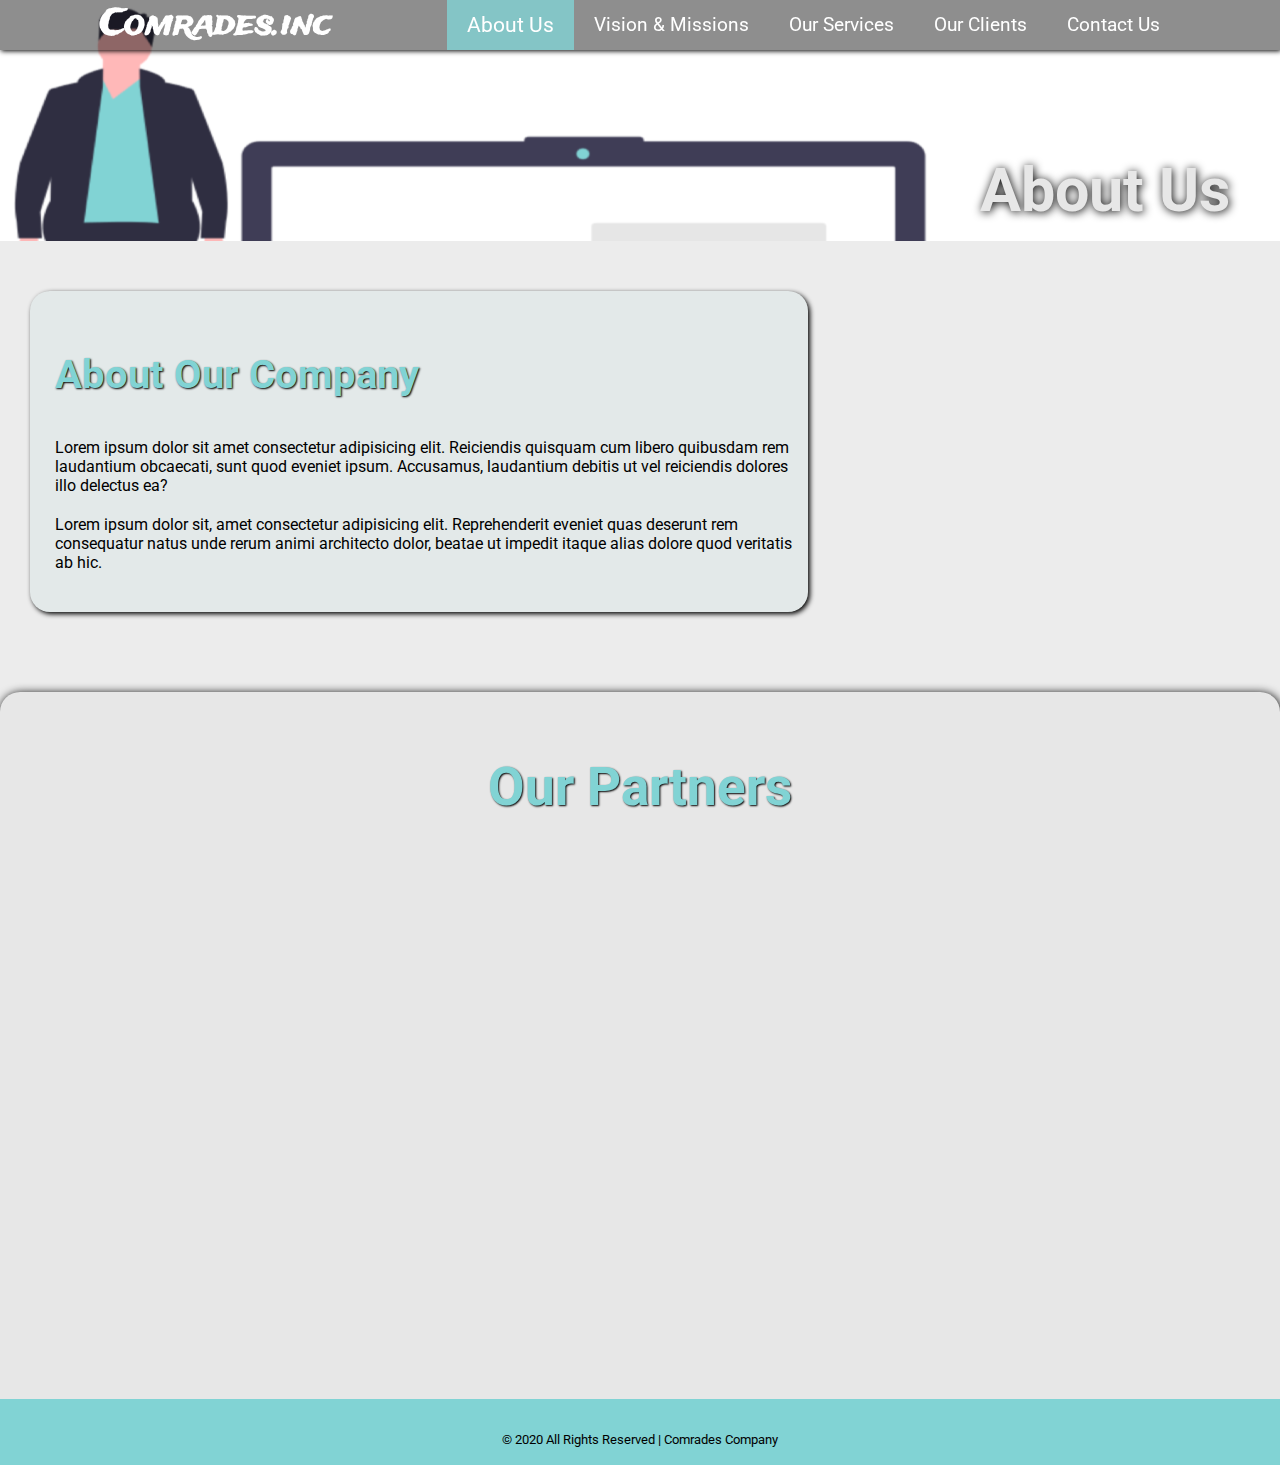
==== commit ad9ff0d0: "menambahkan javascript pada list partners about us page" ====
--- a/about-us.html
+++ b/about-us.html
@@ -81,15 +81,29 @@
         </div>
     </div>
 
-        <footer class="about-footer">
-            <p>&copy; 2020 All Rights Reserved | Comrades Company </p>
-        </footer>
+    <footer class="about-footer">
+        <p>&copy; 2020 All Rights Reserved | Comrades Company </p>
+    </footer>
     </div>
 
     <script src="js/all.min.js"></script>
+    <script src="js/jquery-3.4.1.slim.min.js"></script>
     <script src="js/bootstrap.min.js"></script>
-    <script src="js/jquery-3.4.1.slim.min.js"></script>
     <script src="js/theme.js"></script>
+    <script type="text/javascript">
+        // winScroll
+        $(window).scroll(function () {
+            var winScroll = $(this).scrollTop();
+
+            if (winScroll > $('.partner-box').offset().top - 250) {
+                $('.partner-box .partners').each(function (i) {
+                    setTimeout(function () {
+                        $('.partner-box .partners').eq(i).addClass('muncul');
+                    }, 300 * (i + 1))
+                })
+            }
+        })
+    </script>
 </body>
 
 </html>--- a/css/main_style.css
+++ b/css/main_style.css
@@ -1,4 +1,8 @@
 /* General */
+html {
+    scroll-behavior: smooth;
+}
+
 body {
     font-family: 'Roboto' !important;
     background-color: #ececec !important;
@@ -51,11 +55,9 @@
 }
 /* Homepage */
 .homepage-body {
-    background-image: url(../img/undraw_online_test_gba7-c.png);
+    background-image: url(../img/undraw_Building_vpxo-c.png);
     background-size: cover;
     margin-top: 0;
-    max-width: 100%;
-    max-height: 80%;
 }
 
 .home-header {
@@ -70,7 +72,7 @@
 .home-header span {
     font-family: 'Trade Winds';
     font-size: 2.5em;
-    color: #ffffff;
+    color: #e7e7e7;
     text-shadow: 2px 2px 10px #000000;
 }
 
@@ -80,7 +82,7 @@
     margin-top: -5px;
     font-style: italic;
     font-weight: bold;
-    color: #81d3d4;
+    color: #000000;
     text-shadow: 1px 1px 2px #000000;
 }
 
@@ -93,8 +95,9 @@
 .judul h1 {
     font-size: 4em;
     font-family: 'Oswald';
-    color: #81d3d4;
-    text-shadow: 1px 1px 5px #000000;
+    font-weight: bold;
+    color: #e7e7e7;
+    text-shadow: 3px 3px 8px #000000;
 }
 
 .home-footer {
@@ -119,8 +122,7 @@
     max-width: 30%;
 }
 
-#about-h1,
-.header-visi h1 {
+#about-h1 {
     text-align: right;
     color: #e7e7e7;
     text-shadow: 1px 1px 10px #000000;
@@ -130,9 +132,11 @@
     font-size: 3.8em;
     font-weight: bold;
     margin-bottom: 30px;
+    margin-top: 0;
     padding-bottom: 15px;
     background-image: url(../img/undraw_next_tasks_iubr-c.png);
-    background-position-y: -90px;
+    background-attachment: fixed;
+    background-position-y: -70px;
     background-position-x: -250px;
 }
 
@@ -198,11 +202,24 @@
     margin-bottom: 10px;
 }
 
-.partner-box .partner-row .partners {
+.partner-box .partners {
     box-shadow: 1px 1px 8px #000000;
     padding: 10px;
     border-radius: 40px 0 40px 0;
-    background-color: #ffffffd3;
+    background-color: #ffffff56;
+    transform: translateY(-40px);
+    transition: all 0.3s;
+    opacity: 0;
+}
+
+.partner-box .partners.muncul {
+    box-shadow: 1px 1px 8px #000000;
+    padding: 10px;
+    border-radius: 40px 0 40px 0;
+    background-color: #ffffff56;
+    float: left;
+    transform: translateY(0);
+    opacity: 1;
 }
 
 .partner-col {
@@ -233,8 +250,11 @@
     font-weight: bold;
     margin-bottom: 30px;
     padding-bottom: 15px;
-    background-image: url(../img/handshake-c.jpg);
+    background-image: url(../img/undraw_interview_rmcf-c.png);
+    background-attachment: fixed;
+    margin-top: 0;
     background-position-y: -170px;
+    background-position-x: -430px;
 }
 
 .header-client h3 {
@@ -284,8 +304,11 @@
     font-weight: bold;
     margin-bottom: 30px;
     padding-bottom: 15px;
-    background-image: url(../img/sky-c.jpg);
+    background-image: url(../img/undraw_progressive_app_m9ms-c.png);
+    background-attachment: fixed;
+    margin-top: 0;
     background-position-y: -170px;
+    background-position-x: -100px;
 }
 
 .service {
@@ -307,6 +330,24 @@
 }
 
 /* Visi & Misi */
+.header-visi h1 {
+    text-align: right;
+    color: #e7e7e7;
+    text-shadow: 1px 1px 10px #000000;
+    box-sizing: border-box;
+    padding-right: 50px;
+    padding-top: 155px;
+    font-size: 3.8em;
+    font-weight: bold;
+    margin-bottom: 30px;
+    padding-bottom: 15px;
+    background-image: url(../img/undraw_teaching_f1cm-c.png);
+    background-attachment: fixed;
+    margin-top: 0;
+    background-position-y: -90px;
+    background-position-x: -280px;
+}
+
 .body-visi {
     background-color: #ffffff !important;
 }
@@ -342,23 +383,14 @@
 
 .wrap-misi {
     text-align: left;
-    margin-bottom: 0;
-    padding: 30px 50px 50px 10px;
+    margin-bottom: 0px;
     background-color: #ececec;
+    padding-bottom: 10px;
 }
 
 .wrap-misi img {
-    position: absolute;
-    max-width: 48%;
-    max-height: 48%;
-    opacity: 40%;
-    bottom: -220px;
-    right: 100px;
-}
-
-.wrap-misi li {
-    margin-right: 500px;
-    margin-left: 50px;
+    max-width: 100%;
+    max-height: 100%;
 }
 
 /* Contact Us */
@@ -373,8 +405,11 @@
     font-weight: bold;
     margin-bottom: 30px;
     padding-bottom: 15px;
-    background-image: url(../img/sky-c.jpg);
-    background-position-y: -170px;
+    background-image: url(../img/undraw_contact_us_15o2-c.png);
+    background-attachment: fixed;
+    margin-top: 0;
+    background-position-y: -240px;
+    background-position-x: -200px;
 }
 
 .contact {
@@ -457,6 +492,7 @@
 
 /* Media Query */
 @media(max-width: 1083px) {
+    /* Homepage */
     .homepage-body .background img {
         opacity: 50%;
         width: 60%;
@@ -474,13 +510,31 @@
     }
 }
 
+@media (max-width: 885px) {
+    /* Visi-misi */
+    .wrap-visi {
+        max-width: 80%;
+        margin: 30px auto;
+        text-align: center;
+    }
+}
+
 @media (max-width: 670px) {
+    /* Homepage */
     .homepage-body .home-header h2 {
         font-size: 1.8em;
     }
+
+    /* Client */
+    .header-client p {
+        max-width: 100%;
+        margin-left: 10px;
+        margin-right: 10px;
+    }
 }
 
 @media (max-width : 605px) {
+    /* Homepage */
     .homepage-body .home-header h2 {
         font-size: 1.5em;
     }
@@ -490,11 +544,18 @@
     }
 
     .homepage-body .judul {
-        font-size: 1em;
+        font-size: 0.8em;
+    }
+}
+
+@media (max-width: 991px) {
+    .service h3 {
+        text-align: center;
     }
 }
 
 @media (max-width: 515px) {
+    /* Homepage */
     .homepage-body .home-header h2 {
         font-size: 1.3em;
         margin-right: 10px;
@@ -510,6 +571,7 @@
 }
 
 @media (max-width: 499px) {
+    /* Homepage */
     .navbar .logo {
         font-size: 1.2em !important; 
     }
@@ -523,13 +585,73 @@
     }
 
     .homepage-body .judul {
-        font-size: 0.9em;
         margin-top: 100px;
         margin-bottom: 90px;
+        margin-left: 50px;
+    }
+
+    /* Visi Misi */
+    .header-visi h1 {
+        font-size: 3em;
+        text-align: center;
+        padding-left: 60px;
+        padding-right: 10px;
+    }
+
+    .wrap-visi {
+        padding: 2px;
+        text-align: center;
+    }
+
+    .wrap-visi li {
+        margin-right: 2px;
+        margin-left: -32px;
+        font-size: 1em;
+    }
+    
+    /* About US */
+    #about-h1 {
+        font-size: 3em;
+        padding-left: 20%;
+        padding-right: 5%;
+    }
+
+    /* Services */
+    .header-svc {
+        text-align: right;
+        font-size: 3em;
+        padding-right: 2%;
+
+    }
+
+    /* Client */
+    .header-client h3,
+    .header-client p {
+        text-align: center;
+        margin-left: auto;
+        margin-right: auto;
+    }
+    .header-client h1 {
+        font-size: 3em;
+        text-align: right;
+        padding-right: 2%;
+    }
+
+    /* Contact Us */
+    #header-contact {
+        font-size: 3em;
+        padding-right: 10px;
+        padding-left: 9%;
+    }
+
+    .contact_us {
+        margin-left: auto;
+        margin-right: auto;
     }
 }
 
 @media (max-width: 400px) {
+    /* Homepage */
     .homepage-body .home-header h2 {
       margin-left: -25px;
       font-size: 1em;
@@ -538,20 +660,47 @@
 
     .home-header h3 {
         margin-left: -20px;
+        margin-bottom: 130px;
     }
 
     .homepage-body .judul {
-        font-size: 0.8em;
+        font-size: 0.6em;
         margin-bottom: 100px;
-    }
-
-    #about-h1 {
-        font-size: 3em;
+        margin-left: 20px;
+    }
+
+    /* About Us */
+    .header-about h3 {
+        text-align: center;
+        margin-left: auto;
+        margin-right: auto;
+    }
+
+    /* Contact Us */
+    .wrap-form {
+        padding-left: 2px;
+        margin-left: auto;
+        margin-right: auto;
+    }
+
+    .contact input {
+        width: 100%;
     }
 }
 
 @media (max-width: 370px) {
+    /* Homepage */
     .homepage-body .judul {
         margin-bottom: 50px;
     }
+}
+
+@media (max-width:325px) {
+    /* Client */
+    .header-client h1 {
+        font-size: 3em;
+        text-align: left;
+        padding-left: 50%;
+        padding-right: 5px;
+    }
 }